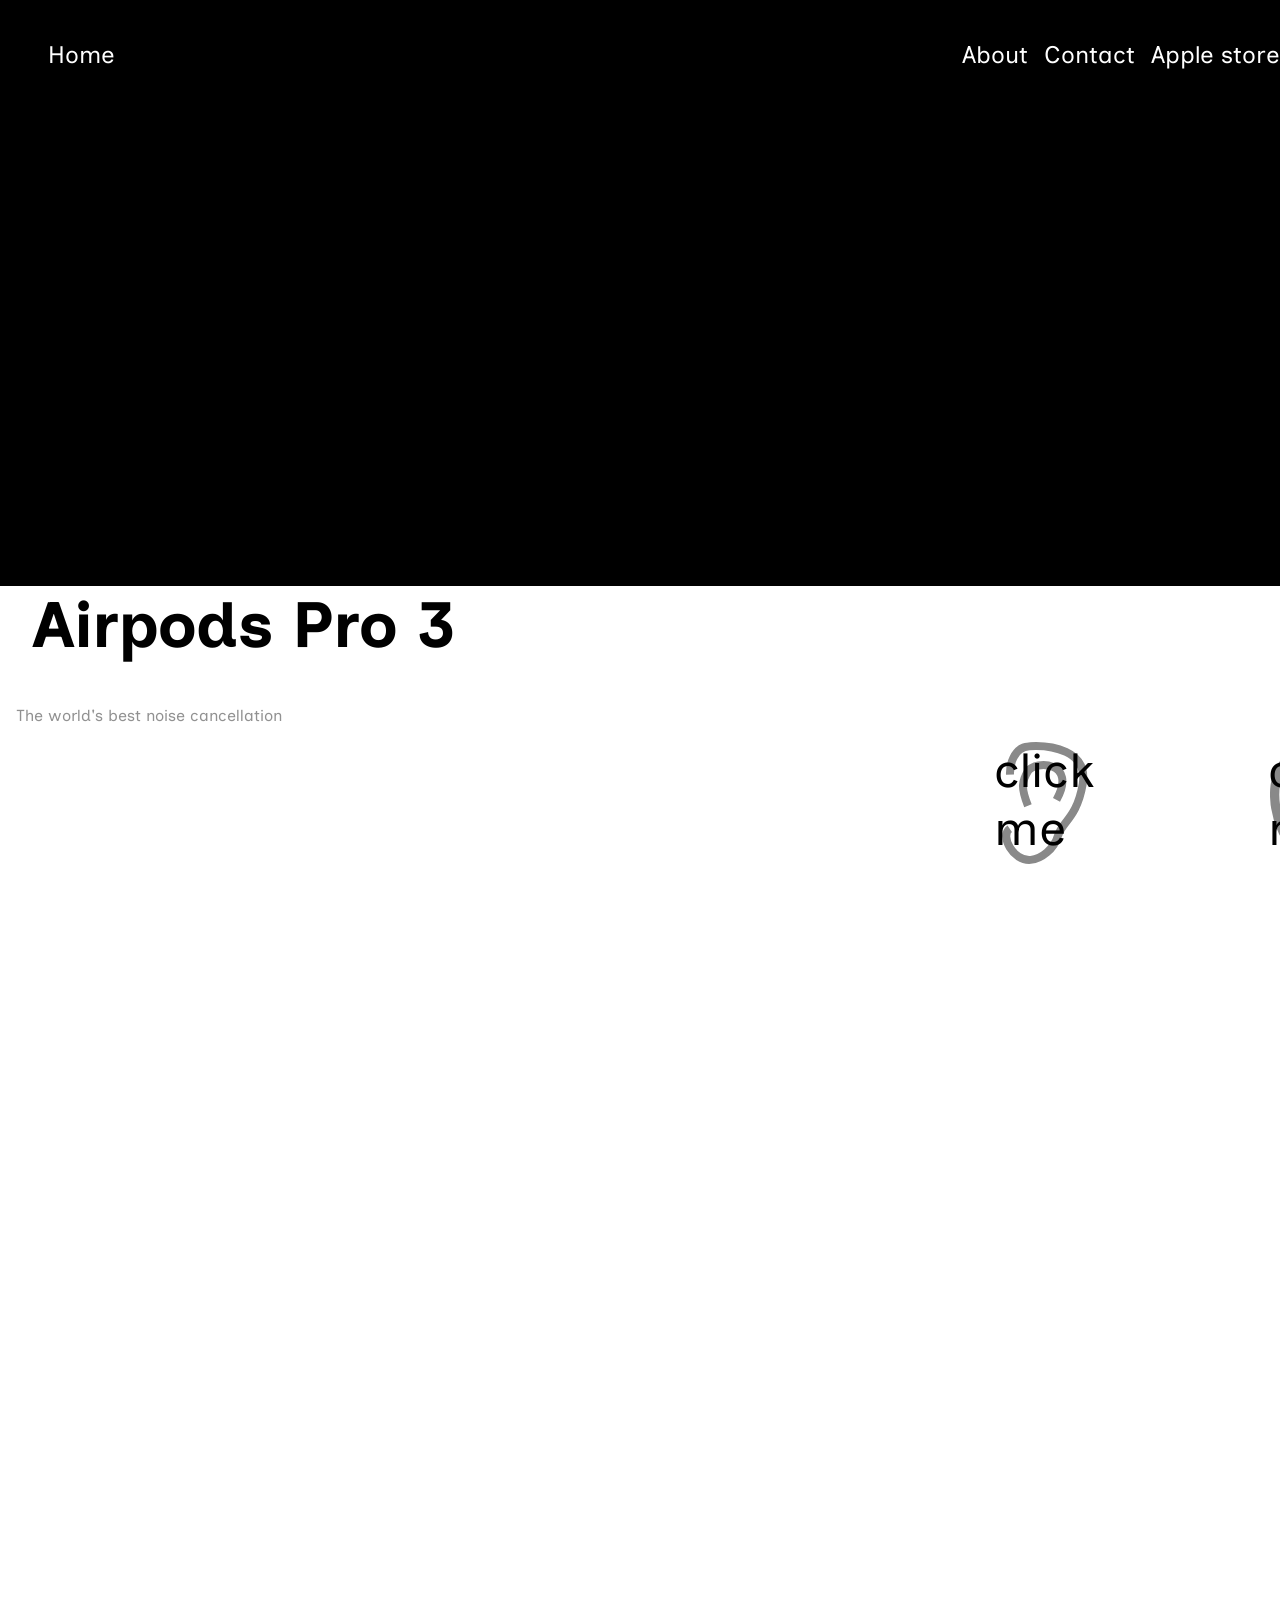
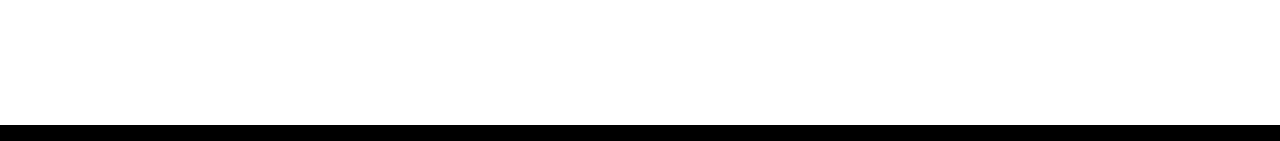
==== 3dindex.html @ e704a89b "pls fix the sizes on 3d" ====
<DOCTYPE html>
    <html lang="en">

    <head>
        <meta charset="UTF-8">
        <meta name="viewport" content=" width=device-width, initial-scale = 1.0">
        <title> Multiple section webpage </title>
        <link rel="stylesheet" href="3dstyles.css">
        <link rel="preconnect" href="https://fonts.googleapis.com">
        <link rel="preconnect" href="https://fonts.gstatic.com" crossorigin>
        <link
            href="https://fonts.googleapis.com/css2?family=DM+Sans:ital,opsz,wght@0,9..40,100..1000;1,9..40,100..1000&family=Inclusive+Sans:ital,wght@0,300..700;1,300..700&display=swap"
            rel="stylesheet">
    </head>

    <body>

        <script type="module" src="main.js"></script>
        <header>
            <div class="left">

                <div class="Home">
                    <p>Home</p>
                </div>
            </div>
            <div class="right">
                <div class="About">
                    <p>About</p>
                </div>
                <div class="Contact">
                    <p>Contact</p>
                </div>
                <div class="Apple store">
                    <p>Apple store</p>
                </div>
            </div>
        </header>
        <main>

            <div id="container3D"></div>
        </main>

        <div class="banner">
            <div class="title">
                <h1>Airpods Pro 3</h1>
            </div>

            <div class="subtext">
                <p>The world's best noise cancellation</p>
            </div>
            <div class="IDD-FIGMA-PAGE-4-info-page">
                <div class="page-4">
                    <div class="header">
                        <div class="top-panel">
                            <div class="heart">
                                <svg class="Heart" width="147" height="130" viewBox="0 0 147 130" fill="none"
                                    xmlns="http://www.w3.org/2000/svg">
                                    <path
                                        d="M130.726 15.8101C127.406 12.4886 123.465 9.85382 119.126 8.05616C114.788 6.25851 110.138 5.33325 105.441 5.33325C100.745 5.33325 96.0951 6.25851 91.7566 8.05616C87.4181 9.85382 83.4763 12.4886 80.1564 15.8101L73.2664 22.7001L66.3764 15.8101C59.6704 9.10412 50.5751 5.33673 41.0914 5.33673C31.6077 5.33673 22.5124 9.10412 15.8064 15.8101C9.1004 22.5161 5.33301 31.6114 5.33301 41.0951C5.33301 50.5788 9.1004 59.6741 15.8064 66.3801L73.2664 123.84L130.726 66.3801C134.048 63.0602 136.683 59.1184 138.48 54.7799C140.278 50.4414 141.203 45.7913 141.203 41.0951C141.203 36.3989 140.278 31.7488 138.48 27.4103C136.683 23.0718 134.048 19.13 130.726 15.8101Z"
                                        stroke="#898989" stroke-width="10.6667" stroke-linecap="round"
                                        stroke-linejoin="round" />
                                </svg>
                                <span class="click-me">
                                    click me
                                </span>
                            </div>

                            <div class="sound">
                                <svg class="Speaker" width="100" height="85" viewBox="0 0 100 85" fill="none"
                                    xmlns="http://www.w3.org/2000/svg">
                                    <path
                                        d="M0 27.1688V57.3532C8.66157 57.3532 5.80436 56.9971 17.1727 61.1674C23.6689 63.5503 38.1748 72.9326 43.859 80.8758C43.859 69.2301 46.6667 21.5278 46.6667 0.875325C36.4048 7.14609 31.0987 19.9599 19.4983 24.439C7.89801 28.9181 9.4736 28.2279 0 27.1688Z"
                                        fill="#898989" />
                                    <path
                                        d="M54 27.5417C55.225 29.3963 60.8703 34.4189 60.661 44.5599C60.4313 55.6872 55.8375 59.9417 54 63.5417"
                                        stroke="#898989" stroke-width="8" />
                                    <path
                                        d="M80.667 14.2083C83.362 17.7113 95.7817 27.1984 95.3212 46.3537C94.8159 67.3719 84.7095 75.4083 80.667 82.2083"
                                        stroke="#898989" stroke-width="8" />
                                    <path
                                        d="M64.667 19.5417C66.872 22.3579 77.0336 29.9848 76.6568 45.3842C76.2433 62.2811 67.9745 68.7417 64.667 74.2084"
                                        stroke="#898989" stroke-width="8" />
                                </svg>
                                <span class="click-me">
                                    click me
                                </span>
                            </div>

                            <div class="silence">
                                <svg class="Silence" width="148" height="163" viewBox="0 0 148 163" fill="none"
                                    xmlns="http://www.w3.org/2000/svg">
                                    <path
                                        d="M18.4078 144.233C22.8523 133.788 29.0745 110.099 18.4078 98.8993C5.07447 84.8993 -19.434 -0.356436 66.4078 4.89927C129.075 8.73606 112.408 58.2327 108.408 64.8993C104.408 71.566 123.075 80.2326 122.408 87.566C121.875 93.4327 113.741 93.3497 113.741 97.566C113.741 102.899 111.741 122.899 103.075 124.899C94.6298 126.848 76.4078 112.899 74.4078 120.233C72.8078 126.099 73.7411 138.677 74.4078 144.233"
                                        stroke="#898989" stroke-width="9.33333" />
                                    <path
                                        d="M120.762 135.774C120.762 135.696 120.762 132.86 120.742 128.545C120.733 126.505 120.521 125.559 120.42 122.733C120.341 120.507 120.4 116.214 120.38 113.905C120.36 111.596 120.32 111.399 120.3 109.9C120.241 105.605 120.518 102.725 120.96 102.685C121.699 102.619 122.289 102.169 123.014 101.871C123.345 101.735 123.619 101.532 124.001 101.571C124.705 101.644 125.309 102.126 125.994 102.623C127.12 103.44 126.238 106.024 126.298 109.413C126.355 112.605 126.319 118.787 126.378 121.912C126.438 125.037 126.558 124.919 126.619 124.662C126.772 124.025 126.8 123.447 127.061 123.169C127.544 122.654 128.287 122.373 129.094 122.154C129.504 122.042 130.219 121.934 131.084 121.973C131.936 122.012 132.356 122.767 132.799 123.264C133.014 123.505 132.962 124.157 132.982 124.734C132.995 125.112 133.324 123.688 133.705 123.05C133.889 122.741 134.289 122.651 134.57 122.452C135.912 121.503 138.517 122.41 138.738 122.668C139.21 123.218 139.122 124.039 139.182 124.457C139.199 124.575 139.361 124.442 139.463 124.283C139.678 123.945 139.726 123.488 139.806 123.11C139.94 122.472 141.011 122.452 143.06 122.431C143.672 122.425 143.992 122.609 144.314 122.788C144.653 122.976 144.799 124.899 144.819 127.682C144.839 130.473 145.08 133.663 145.362 135.069C146.12 138.842 145.524 140.652 145.424 141.857C145.37 142.5 144.922 143.05 144.759 143.746C144.601 144.423 144.036 144.997 143.794 145.754C143.585 146.408 143.07 146.947 142.867 147.604C142.65 148.309 142.304 148.856 142.022 149.493C141.726 150.164 141.659 151.199 141.539 151.999C141.49 152.322 141.417 154.998 141.318 158.816C141.284 160.118 141.019 160.114 140.816 160.134C140.041 160.209 138.132 160.353 136.729 160.036C135.948 159.86 135.059 159.836 132.184 159.777C129.629 159.724 124.845 159.756 122.361 159.678C119.877 159.599 119.837 159.441 119.816 159.104C119.721 157.533 120.197 156.738 120.6 156.159C121.388 155.027 120.603 152.562 120.26 151.805C119.972 151.168 119.516 150.612 119.173 149.995C118.853 149.418 118.549 148.822 118.207 148.166C117.789 147.365 117.342 146.596 116.939 146.017C116.571 145.489 116.254 144.806 115.832 144.228C115.425 143.672 115.208 142.976 114.845 142.22C114.472 141.446 114.281 140.63 114.2 139.26C114.15 138.408 113.877 137.175 113.777 134.325C113.704 132.237 113.756 128.219 113.816 126.092C113.876 123.964 113.996 123.845 114.137 123.765C114.763 123.408 115.646 123.526 117.173 123.544C117.996 123.554 118.465 124.318 119.069 124.875C119.641 125.403 120.197 125.948 120.6 126.704C120.987 127.43 120.883 130.42 120.683 132.232C120.602 133.068 120.481 133.546 120.42 134.099C120.4 134.495 120.4 135.125 120.4 135.774"
                                        stroke="#898989" stroke-width="4" stroke-linecap="round" />

                                </svg>

                                <span class="click-me">
                                    click me
                                </span>
                            </div>

                            <div class="ear">
                                <svg class="Ear" width="91" height="122" viewBox="0 0 91 122" fill="none"
                                    xmlns="http://www.w3.org/2000/svg">
                                    <path
                                        d="M13.8645 30.301C14.4722 21.2955 19.7533 3.43048 36.0157 4.01408C56.3436 4.74359 94.5341 13.7658 85.29 47.007C76.0459 80.2482 61.1414 82.3355 55.7125 95.6816C50.2836 109.028 36.6444 117.394 26.0179 117.227C8.22462 116.948 -2.41677 89.8556 8.2778 84.2213M57.6526 60.1149C82.7444 23.4731 40.0293 18.5588 32.331 28.4705C24.8921 38.048 23.3208 44.6112 28.6791 62.987"
                                        stroke="#898989" stroke-width="8" />
                                </svg>

                                <span class="click-me">
                                    click me
                                </span>
                            </div>

                            <span class="AirPods-Pro-3-The-worlds-best-Active-Noise-Cancellation">
                                AirPods Pro 3 The world's best Active Noise Cancellation.
                            </span>
                        </div>

                        <div class="background">

                        </div>
                    </div>
                </div>
            </div>

            <div class="content-section">
                <h1>Section 1</h1>
                <p>Scroll down...</p>
            </div>

            <div class="content-section">
                <div id="container3D"></div>
            </div>

            <div class="content-section">
                <h1>Section 3</h1>
                <p>More content...</p>
            </div>
    </body>

    </html>
---- 3dstyles.css ----
header {
    display: flex;
    margin-top: 1em;
    margin-left: 3em;
    justify-content: space-between;
    background-color: rgba(240, 248, 255, 0);
}

header h1 {
    font-size: 2em;
    font-weight: 900;
    color: rgb(0, 0, 0);
}

header p {
    font-size: 1.5em;
    color: rgb(255, 255, 255);
}

header .left {
    margin: 0;
    padding: 0;
    justify-content: flex-start;
    color: rgb(255, 255, 255);
}
header .right{
    justify-content: end;
    display: flex;
    gap: 1em;
}

#container3D {
    width: 1000vw;
    height: 50vh;
    position: relative;
    /* or absolute/fixed depending on layout */
    top: 0;
    left: 50%;
    /* Added % unit */
    transform: translateX(-50%);
    /* Center it if needed */
}

#container3D canvas {
    width: 100% !important;
    height: 100% !important;
    display: block;
}

body {
    color: white;
    text-align: center;
    margin: 0;
    font-family: "Inclusive Sans", sans-serif;
    background-color: rgb(0, 0, 0);
}

body .banner {
    background-color: rgb(255, 255, 255);

    text-align: left;
}

body .banner .title {
    margin-top: 1em;
    margin-left: 1em;
    font-size: 2em;
    font-weight: 900;
    color: rgb(0, 0, 0);
}

body .banner .subtext {
    margin-top: 1em;
    margin-left: 1em;
    font-size: 1em;
    color: rgb(145, 145, 145);
}
.IDD-FIGMA-PAGE-4-info-page {
    /* IDD FIGMA PAGE 4(info page) */

position: relative;
width: 1914.67px;
height: 5118.67px;

background: #FFFFFF;

}

.IDD-FIGMA-PAGE-4-info-page .page-4{
    /* page 4 */

position: absolute;
width: 1925px;
height: 5119px;
left: -5px;
top: 0px;


}

.IDD-FIGMA-PAGE-4-info-page .page-4 .header{
    /* header */

position: absolute;
width: 1914.67px;
height: 357.33px;
left: 5px;
top: 0px;


}

.IDD-FIGMA-PAGE-4-info-page .page-4 .header .top-panel{
    /* top panel */

position: absolute;
left: 2.06%;
right: 2.08%;
top: 0%;
bottom: 93.02%;


}

.IDD-FIGMA-PAGE-4-info-page .page-4 .header .top-panel .heart{
    /* heart */

position: absolute;
left: 87.74%;
right: 2.08%;
top: 0.29%;
bottom: 95.49%;


}

.IDD-FIGMA-PAGE-4-info-page .page-4 .header .top-panel .heart .Heart{
    /* Heart

Keywords: like, love, emotion
*/

position: absolute;
left: 88.78%;
right: 3.12%;
top: 0.29%;
bottom: 96.67%;


}

.IDD-FIGMA-PAGE-4-info-page .page-4 .header .top-panel .heart .click-me{
   /* click me */

position: absolute;
left: 87.74%;
right: 2.08%;
top: 3.23%;
bottom: 95.49%;

font-family: 'Inclusive Sans';
font-style: normal;
font-weight: 400;
font-size: 48px;
line-height: 58px;

color: #000000;




}

.IDD-FIGMA-PAGE-4-info-page .page-4 .header .top-panel .sound{
    /* sound */

position: absolute;
left: 74.23%;
right: 15.58%;
top: 0.94%;
bottom: 95.49%;


}

.IDD-FIGMA-PAGE-4-info-page .page-4 .header .top-panel .sound .Speaker{
    /* Speaker */

position: absolute;
left: 76.8%;
right: 18.25%;
top: 0.94%;
bottom: 97.46%;


}

.IDD-FIGMA-PAGE-4-info-page .page-4 .header .top-panel .sound .click-me{
    /* click me */

position: absolute;
left: 74.23%;
right: 15.58%;
top: 3.23%;
bottom: 95.49%;

font-family: 'Inclusive Sans';
font-style: normal;
font-weight: 400;
font-size: 48px;
line-height: 58px;

color: #000000;


}

.IDD-FIGMA-PAGE-4-info-page .page-4 .header .top-panel .silence{
    /* silence */

position: absolute;
left: 60.73%;
right: 29.09%;
top: 0.29%;
bottom: 95.49%;


}

.IDD-FIGMA-PAGE-4-info-page .page-4 .header .top-panel .silence .Silence{
    /* Silence */

position: absolute;
left: 62.11%;
right: 30.56%;
top: 0.29%;
bottom: 96.67%;


}

.IDD-FIGMA-PAGE-4-info-page .page-4 .header .top-panel .silence .click-me{
/* click me */

position: absolute;
left: 60.73%;
right: 29.09%;
top: 3.23%;
bottom: 95.49%;

font-family: 'Inclusive Sans';
font-style: normal;
font-weight: 400;
font-size: 48px;
line-height: 58px;

color: #000000;


}

.IDD-FIGMA-PAGE-4-info-page .page-4 .header .top-panel .ear{
    /* ear */

position: absolute;
left: 47.22%;
right: 42.6%;
top: 0.63%;
bottom: 95.49%;


}

.IDD-FIGMA-PAGE-4-info-page .page-4 .header .top-panel .ear .Ear{
/* Ear */

position: absolute;
left: 49.71%;
right: 45.71%;
top: 0.63%;
bottom: 97.19%;

transform: rotate(-5.66deg);

}

.IDD-FIGMA-PAGE-4-info-page .page-4 .header .top-panel .ear .click-me{
    /* click me */

position: absolute;
left: 47.22%;
right: 42.6%;
top: 3.23%;
bottom: 95.49%;

font-family: 'Inclusive Sans';
font-style: normal;
font-weight: 400;
font-size: 48px;
line-height: 58px;

color: #000000;


}
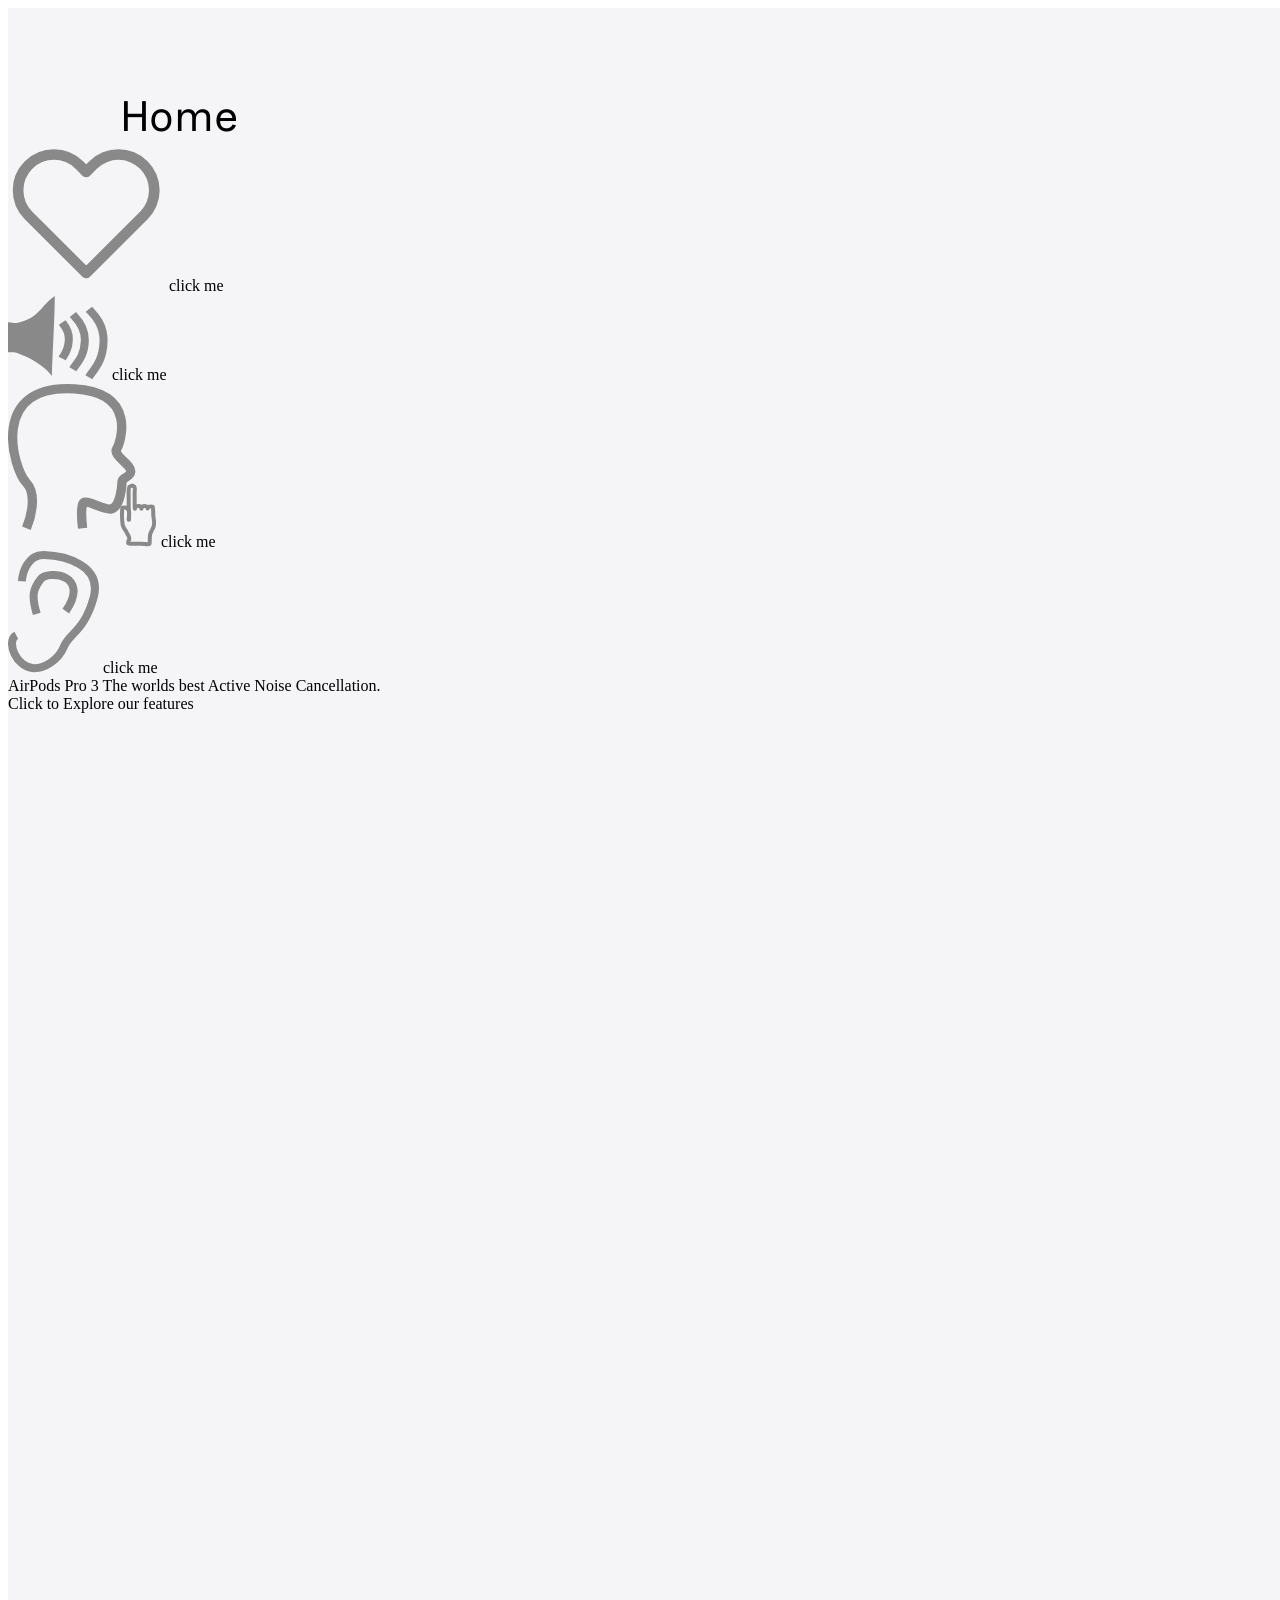
==== commit ec75148d: "bro idk why its not working a claude dw reply me" ====
--- a/3dindex.html
+++ b/3dindex.html
@@ -14,133 +14,116 @@
     </head>
 
     <body>
+        <div class="IDD-FIGMA-PAGE-1-home-page ">
+            <script type="module" src="main.js"></script>
+            <div class="Frame-32">
+                <div class="actual-header">
+                    <div class="top-text-that-goes-to-other-places">
+                        <div class="about-contact-applestore">
+                            <span class="About">
+                                About
+                            </span>
+                            <span class="Contact">
+                                Contact
+                            </span>
+                            <span class="Apple-Store">
+                                Apple Store
+                            </span>
+                        </div>
+                        <span class="Home">
+                            Home
+                        </span>
+                    </div>
+                </div>
 
-        <script type="module" src="main.js"></script>
-        <header>
-            <div class="left">
+                <div class="The-3d-model">
+                    <main>
+                       <div id="container3D">
+                       </div>
+                    </main>
+                </div>
 
-                <div class="Home">
-                    <p>Home</p>
-                </div>
-            </div>
-            <div class="right">
-                <div class="About">
-                    <p>About</p>
-                </div>
-                <div class="Contact">
-                    <p>Contact</p>
-                </div>
-                <div class="Apple store">
-                    <p>Apple store</p>
-                </div>
-            </div>
-        </header>
-        <main>
+                <div class="header">
+                    <div class="top-panel">
+                        <div class="heart">
+                            <svg class="Heart" width="157" height="156" viewBox="0 0 157 156" fill="none" xmlns="http://www.w3.org/2000/svg">
+                            <path d="M135.821 29.9649C132.492 26.6434 128.54 24.0086 124.19 22.2109C119.84 20.4133 115.177 19.488 110.468 19.488C105.76 19.488 101.097 20.4133 96.7472 22.2109C92.3972 24.0086 88.4449 26.6434 85.1161 29.9649L78.2078 36.8549L71.2995 29.9649C64.5757 23.2589 55.4562 19.4915 45.9472 19.4915C36.4383 19.4915 27.3188 23.2589 20.595 29.9649C13.8712 36.6709 10.0938 45.7662 10.0938 55.2499C10.0937 64.7336 13.8712 73.8289 20.595 80.5349L78.2078 137.995L135.821 80.5349C139.151 77.215 141.793 73.2732 143.595 68.9347C145.398 64.5962 146.325 59.9461 146.325 55.2499C146.325 50.5537 145.398 45.9036 143.595 41.5651C141.793 37.2266 139.151 33.2848 135.821 29.9649Z" stroke="#898989" stroke-width="10.6667" stroke-linecap="round" stroke-linejoin="round"/>
+                            </svg>
 
-            <div id="container3D"></div>
-        </main>
+                            <span class="click-me">
+                                click me
+                            </span>
+                        </div>
+                            
+                        <div class="sound">
+                            <svg class="Speaker" width="100" height="85" viewBox="0 0 100 85" fill="none" xmlns="http://www.w3.org/2000/svg">
+                            <path d="M0 27.1688V57.3532C8.68461 57.3532 5.81979 56.9971 17.2183 61.1674C23.7318 63.5503 38.2764 72.9326 43.9757 80.8758C43.9757 69.2301 46.7908 21.5278 46.7908 0.875325C36.5017 7.14609 31.1814 19.9599 19.5502 24.439C7.91901 28.9181 9.49879 28.2279 0 27.1688Z" fill="#898989"/>
+                            <path d="M54.1445 27.5417C55.3728 29.3963 61.0331 34.4189 60.8232 44.5599C60.5929 55.6872 55.9869 59.9417 54.1445 63.5417" stroke="#898989" stroke-width="8"/>
+                            <path d="M80.8818 14.2083C83.584 17.7113 96.0367 27.1984 95.575 46.3537C95.0683 67.3719 84.9351 75.4083 80.8818 82.2083" stroke="#898989" stroke-width="8"/>
+                            <path d="M64.8398 19.5417C67.0507 22.3579 77.2393 29.9848 76.8615 45.3842C76.447 62.2811 68.1562 68.7417 64.8398 74.2084" stroke="#898989" stroke-width="8"/>
+                            </svg>
 
-        <div class="banner">
-            <div class="title">
-                <h1>Airpods Pro 3</h1>
-            </div>
-
-            <div class="subtext">
-                <p>The world's best noise cancellation</p>
-            </div>
-            <div class="IDD-FIGMA-PAGE-4-info-page">
-                <div class="page-4">
-                    <div class="header">
-                        <div class="top-panel">
-                            <div class="heart">
-                                <svg class="Heart" width="147" height="130" viewBox="0 0 147 130" fill="none"
-                                    xmlns="http://www.w3.org/2000/svg">
-                                    <path
-                                        d="M130.726 15.8101C127.406 12.4886 123.465 9.85382 119.126 8.05616C114.788 6.25851 110.138 5.33325 105.441 5.33325C100.745 5.33325 96.0951 6.25851 91.7566 8.05616C87.4181 9.85382 83.4763 12.4886 80.1564 15.8101L73.2664 22.7001L66.3764 15.8101C59.6704 9.10412 50.5751 5.33673 41.0914 5.33673C31.6077 5.33673 22.5124 9.10412 15.8064 15.8101C9.1004 22.5161 5.33301 31.6114 5.33301 41.0951C5.33301 50.5788 9.1004 59.6741 15.8064 66.3801L73.2664 123.84L130.726 66.3801C134.048 63.0602 136.683 59.1184 138.48 54.7799C140.278 50.4414 141.203 45.7913 141.203 41.0951C141.203 36.3989 140.278 31.7488 138.48 27.4103C136.683 23.0718 134.048 19.13 130.726 15.8101Z"
-                                        stroke="#898989" stroke-width="10.6667" stroke-linecap="round"
-                                        stroke-linejoin="round" />
-                                </svg>
-                                <span class="click-me">
-                                    click me
-                                </span>
-                            </div>
-
-                            <div class="sound">
-                                <svg class="Speaker" width="100" height="85" viewBox="0 0 100 85" fill="none"
-                                    xmlns="http://www.w3.org/2000/svg">
-                                    <path
-                                        d="M0 27.1688V57.3532C8.66157 57.3532 5.80436 56.9971 17.1727 61.1674C23.6689 63.5503 38.1748 72.9326 43.859 80.8758C43.859 69.2301 46.6667 21.5278 46.6667 0.875325C36.4048 7.14609 31.0987 19.9599 19.4983 24.439C7.89801 28.9181 9.4736 28.2279 0 27.1688Z"
-                                        fill="#898989" />
-                                    <path
-                                        d="M54 27.5417C55.225 29.3963 60.8703 34.4189 60.661 44.5599C60.4313 55.6872 55.8375 59.9417 54 63.5417"
-                                        stroke="#898989" stroke-width="8" />
-                                    <path
-                                        d="M80.667 14.2083C83.362 17.7113 95.7817 27.1984 95.3212 46.3537C94.8159 67.3719 84.7095 75.4083 80.667 82.2083"
-                                        stroke="#898989" stroke-width="8" />
-                                    <path
-                                        d="M64.667 19.5417C66.872 22.3579 77.0336 29.9848 76.6568 45.3842C76.2433 62.2811 67.9745 68.7417 64.667 74.2084"
-                                        stroke="#898989" stroke-width="8" />
-                                </svg>
-                                <span class="click-me">
-                                    click me
-                                </span>
-                            </div>
-
-                            <div class="silence">
-                                <svg class="Silence" width="148" height="163" viewBox="0 0 148 163" fill="none"
-                                    xmlns="http://www.w3.org/2000/svg">
-                                    <path
-                                        d="M18.4078 144.233C22.8523 133.788 29.0745 110.099 18.4078 98.8993C5.07447 84.8993 -19.434 -0.356436 66.4078 4.89927C129.075 8.73606 112.408 58.2327 108.408 64.8993C104.408 71.566 123.075 80.2326 122.408 87.566C121.875 93.4327 113.741 93.3497 113.741 97.566C113.741 102.899 111.741 122.899 103.075 124.899C94.6298 126.848 76.4078 112.899 74.4078 120.233C72.8078 126.099 73.7411 138.677 74.4078 144.233"
-                                        stroke="#898989" stroke-width="9.33333" />
-                                    <path
-                                        d="M120.762 135.774C120.762 135.696 120.762 132.86 120.742 128.545C120.733 126.505 120.521 125.559 120.42 122.733C120.341 120.507 120.4 116.214 120.38 113.905C120.36 111.596 120.32 111.399 120.3 109.9C120.241 105.605 120.518 102.725 120.96 102.685C121.699 102.619 122.289 102.169 123.014 101.871C123.345 101.735 123.619 101.532 124.001 101.571C124.705 101.644 125.309 102.126 125.994 102.623C127.12 103.44 126.238 106.024 126.298 109.413C126.355 112.605 126.319 118.787 126.378 121.912C126.438 125.037 126.558 124.919 126.619 124.662C126.772 124.025 126.8 123.447 127.061 123.169C127.544 122.654 128.287 122.373 129.094 122.154C129.504 122.042 130.219 121.934 131.084 121.973C131.936 122.012 132.356 122.767 132.799 123.264C133.014 123.505 132.962 124.157 132.982 124.734C132.995 125.112 133.324 123.688 133.705 123.05C133.889 122.741 134.289 122.651 134.57 122.452C135.912 121.503 138.517 122.41 138.738 122.668C139.21 123.218 139.122 124.039 139.182 124.457C139.199 124.575 139.361 124.442 139.463 124.283C139.678 123.945 139.726 123.488 139.806 123.11C139.94 122.472 141.011 122.452 143.06 122.431C143.672 122.425 143.992 122.609 144.314 122.788C144.653 122.976 144.799 124.899 144.819 127.682C144.839 130.473 145.08 133.663 145.362 135.069C146.12 138.842 145.524 140.652 145.424 141.857C145.37 142.5 144.922 143.05 144.759 143.746C144.601 144.423 144.036 144.997 143.794 145.754C143.585 146.408 143.07 146.947 142.867 147.604C142.65 148.309 142.304 148.856 142.022 149.493C141.726 150.164 141.659 151.199 141.539 151.999C141.49 152.322 141.417 154.998 141.318 158.816C141.284 160.118 141.019 160.114 140.816 160.134C140.041 160.209 138.132 160.353 136.729 160.036C135.948 159.86 135.059 159.836 132.184 159.777C129.629 159.724 124.845 159.756 122.361 159.678C119.877 159.599 119.837 159.441 119.816 159.104C119.721 157.533 120.197 156.738 120.6 156.159C121.388 155.027 120.603 152.562 120.26 151.805C119.972 151.168 119.516 150.612 119.173 149.995C118.853 149.418 118.549 148.822 118.207 148.166C117.789 147.365 117.342 146.596 116.939 146.017C116.571 145.489 116.254 144.806 115.832 144.228C115.425 143.672 115.208 142.976 114.845 142.22C114.472 141.446 114.281 140.63 114.2 139.26C114.15 138.408 113.877 137.175 113.777 134.325C113.704 132.237 113.756 128.219 113.816 126.092C113.876 123.964 113.996 123.845 114.137 123.765C114.763 123.408 115.646 123.526 117.173 123.544C117.996 123.554 118.465 124.318 119.069 124.875C119.641 125.403 120.197 125.948 120.6 126.704C120.987 127.43 120.883 130.42 120.683 132.232C120.602 133.068 120.481 133.546 120.42 134.099C120.4 134.495 120.4 135.125 120.4 135.774"
-                                        stroke="#898989" stroke-width="4" stroke-linecap="round" />
-
-                                </svg>
-
-                                <span class="click-me">
-                                    click me
-                                </span>
-                            </div>
-
-                            <div class="ear">
-                                <svg class="Ear" width="91" height="122" viewBox="0 0 91 122" fill="none"
-                                    xmlns="http://www.w3.org/2000/svg">
-                                    <path
-                                        d="M13.8645 30.301C14.4722 21.2955 19.7533 3.43048 36.0157 4.01408C56.3436 4.74359 94.5341 13.7658 85.29 47.007C76.0459 80.2482 61.1414 82.3355 55.7125 95.6816C50.2836 109.028 36.6444 117.394 26.0179 117.227C8.22462 116.948 -2.41677 89.8556 8.2778 84.2213M57.6526 60.1149C82.7444 23.4731 40.0293 18.5588 32.331 28.4705C24.8921 38.048 23.3208 44.6112 28.6791 62.987"
-                                        stroke="#898989" stroke-width="8" />
-                                </svg>
-
-                                <span class="click-me">
-                                    click me
-                                </span>
-                            </div>
-
-                            <span class="AirPods-Pro-3-The-worlds-best-Active-Noise-Cancellation">
-                                AirPods Pro 3 The world's best Active Noise Cancellation.
+                            <span class="click-me">
+                                click me
                             </span>
                         </div>
 
+                        <div class="silence">
+                            <svg class="Silence" width="149" height="163" viewBox="0 0 149 163" fill="none" xmlns="http://www.w3.org/2000/svg">
+                            <path d="M18.4434 144.233C22.8996 133.788 29.1384 110.099 18.4434 98.8993C5.07458 84.8993 -19.4991 -0.356436 66.571 4.89927C129.404 8.73606 112.693 58.2327 108.683 64.8993C104.672 71.566 123.388 80.2326 122.72 87.566C122.185 93.4327 114.03 93.3497 114.03 97.566C114.03 102.899 112.025 122.899 103.335 124.899C94.8681 126.848 76.5976 112.899 74.5923 120.233C72.988 126.099 73.9239 138.677 74.5923 144.233" stroke="#898989" stroke-width="9.33333"/>
+                            <path d="M121.071 135.774C121.071 135.696 121.071 132.86 121.051 128.545C121.042 126.505 120.829 125.559 120.728 122.733C120.649 120.507 120.708 116.214 120.688 113.905C120.668 111.596 120.628 111.399 120.607 109.9C120.548 105.605 120.826 102.725 121.27 102.685C122.01 102.619 122.602 102.169 123.329 101.871C123.661 101.735 123.935 101.532 124.318 101.571C125.024 101.644 125.63 102.126 126.317 102.623C127.445 103.44 126.561 106.024 126.621 109.413C126.678 112.605 126.642 118.787 126.702 121.912C126.762 125.037 126.882 124.919 126.944 124.662C127.096 124.025 127.125 123.447 127.387 123.169C127.871 122.654 128.616 122.373 129.425 122.154C129.836 122.042 130.553 121.934 131.42 121.973C132.274 122.012 132.695 122.767 133.14 123.264C133.355 123.505 133.303 124.157 133.323 124.734C133.336 125.112 133.666 123.688 134.048 123.05C134.232 122.741 134.634 122.651 134.916 122.452C136.261 121.503 138.873 122.41 139.095 122.668C139.568 123.218 139.48 124.039 139.54 124.457C139.557 124.575 139.72 124.442 139.821 124.283C140.037 123.945 140.085 123.488 140.165 123.11C140.3 122.472 141.374 122.452 143.428 122.431C144.041 122.425 144.363 122.609 144.685 122.788C145.026 122.976 145.172 124.899 145.192 127.682C145.212 130.473 145.453 133.663 145.736 135.069C146.496 138.842 145.899 140.652 145.798 141.857C145.744 142.5 145.295 143.05 145.132 143.746C144.973 144.423 144.407 144.997 144.164 145.754C143.954 146.408 143.438 146.947 143.235 147.604C143.017 148.309 142.67 148.856 142.388 149.493C142.091 150.164 142.023 151.199 141.903 151.999C141.854 152.322 141.781 154.998 141.681 158.816C141.647 160.118 141.381 160.114 141.178 160.134C140.401 160.209 138.487 160.353 137.081 160.036C136.297 159.86 135.406 159.836 132.523 159.777C129.961 159.724 125.164 159.756 122.674 159.678C120.183 159.599 120.143 159.441 120.123 159.104C120.027 157.533 120.504 156.738 120.908 156.159C121.698 155.027 120.911 152.562 120.568 151.805C120.279 151.168 119.821 150.612 119.478 149.995C119.157 149.418 118.852 148.822 118.509 148.166C118.09 147.365 117.641 146.596 117.237 146.017C116.868 145.489 116.551 144.806 116.127 144.228C115.72 143.672 115.502 142.976 115.138 142.22C114.764 141.446 114.572 140.63 114.491 139.26C114.441 138.408 114.168 137.175 114.067 134.325C113.994 132.237 114.047 128.219 114.107 126.092C114.166 123.964 114.286 123.845 114.428 123.765C115.056 123.408 115.941 123.526 117.472 123.544C118.297 123.554 118.767 124.318 119.373 124.875C119.946 125.403 120.504 125.948 120.908 126.704C121.296 127.43 121.192 130.42 120.991 132.232C120.91 133.068 120.789 133.546 120.728 134.099C120.708 134.495 120.708 135.125 120.708 135.774" stroke="#898989" stroke-width="4" stroke-linecap="round"/>
+                            </svg>
+
+                            
+                            <span class="click-me">
+                                click me
+                            </span>
+                        </div>
+
+                        <div class="ear">
+                            <svg class="Ear" width="91" height="122" viewBox="0 0 91 122" fill="none" xmlns="http://www.w3.org/2000/svg">
+                            <path d="M13.8899 30.3008C14.4992 21.2953 19.7944 3.43024 36.1 4.01384C56.482 4.74334 94.7741 13.7656 85.5054 47.0067C76.2367 80.2479 61.2926 82.3352 55.8492 95.6814C50.4059 109.027 36.7304 117.393 26.0757 117.227C8.23504 116.948 -2.43465 89.8554 8.28836 84.221M57.7944 60.1147C82.953 23.4729 40.1243 18.5586 32.4055 28.4702C24.9469 38.0478 23.3714 44.6109 28.7439 62.9868" stroke="#898989" stroke-width="8"/>
+                            </svg>
+
+                            <span class="click-me">
+                                click me
+                            </span>
+                        </div>
+                        <div class="text">
+                            <span class="AirPods-Pro-3">
+                                AirPods Pro 3
+                            </span>
+                            <span class="The-worlds-best-Active-Noise-Cancellation">
+                                The worlds best Active Noise Cancellation.
+                            </span>
+                        </div> 
+                    </div>
+                    <div class="Frame 31">
+                        <span class="Click-to-Explore-our-features">
+                            Click to Explore our features
+                        </span>
                         <div class="background">
-
                         </div>
                     </div>
                 </div>
             </div>
-
-            <div class="content-section">
-                <h1>Section 1</h1>
-                <p>Scroll down...</p>
-            </div>
-
-            <div class="content-section">
-                <div id="container3D"></div>
-            </div>
-
-            <div class="content-section">
-                <h1>Section 3</h1>
-                <p>More content...</p>
-            </div>
+        </div>
     </body>
 
-    </html>+    </html>
+
+            
+
+               <!--<div class="content-section">
+                   <h1>Section 1</h1>
+                   <p>Scroll down...</p>
+               </div>
+
+               <div class="content-section">
+                   <div id="container3D"></div>
+               </div>
+
+               <div class="content-section">
+                   <h1>Section 3</h1>
+                   <p>More content...</p>
+               </div>-->
--- a/3dstyles.css
+++ b/3dstyles.css
@@ -1,35 +1,188 @@
-header {
-    display: flex;
-    margin-top: 1em;
-    margin-left: 3em;
-    justify-content: space-between;
-    background-color: rgba(240, 248, 255, 0);
-}
-
-header h1 {
-    font-size: 2em;
-    font-weight: 900;
-    color: rgb(0, 0, 0);
-}
-
-header p {
-    font-size: 1.5em;
-    color: rgb(255, 255, 255);
-}
-
-header .left {
-    margin: 0;
-    padding: 0;
-    justify-content: flex-start;
-    color: rgb(255, 255, 255);
-}
-header .right{
-    justify-content: end;
-    display: flex;
-    gap: 1em;
-}
-
-#container3D {
+html {
+    zoom: calc(100vw / 1914.67px);
+}
+
+.IDD-FIGMA-PAGE-1-home-page  {
+    /* IDD FIGMA PAGE 1 home page   */
+
+position: relative;
+width: 1920px;
+height: 1858.67px;
+
+background: #F5F5F7;
+
+}
+
+.IDD-FIGMA-PAGE-1-home-page .Frame-32{
+    /* Frame 32 */
+
+/* Auto layout */
+display: flex;
+flex-direction: column;
+align-items: flex-start;
+padding: 0px;
+gap: 6.67px;
+
+position: absolute;
+width: 1920px;
+height: 1838px;
+left: 0px;
+top: 0px;
+
+
+}
+
+.IDD-FIGMA-PAGE-1-home-page .Frame-32 .actual-header{
+    /* actual header */
+
+width: 1920px;
+height: 120px;
+
+
+/* Inside auto layout */
+flex: none;
+order: 0;
+align-self: stretch;
+flex-grow: 0;
+
+}
+
+.IDD-FIGMA-PAGE-1-home-page .Frame-32 .actual-header .top-text-that-goes-to-other-places{
+    /* top text that goes to other places */
+
+position: absolute;
+width: 1825.33px;
+height: 82.67px;
+left: 56px;
+top: 37.33px;
+
+
+}
+
+.IDD-FIGMA-PAGE-1-home-page .Frame-32 .actual-header .top-text-that-goes-to-other-places .about-contact-applestore{
+    /* about-contact-applestore */
+
+/* Auto layout */
+display: flex;
+flex-direction: row;
+align-items: center;
+padding: 0px;
+gap: 48px;
+
+position: absolute;
+width: 502.67px;
+height: 74.67px;
+left: 1378.67px;
+top: 37.33px;
+
+
+}
+
+.IDD-FIGMA-PAGE-1-home-page .Frame-32 .actual-header .top-text-that-goes-to-other-places .about-contact-applestore .About{
+    /* About */
+
+width: 128px;
+height: 74.67px;
+
+font-family: 'Inclusive Sans';
+font-style: normal;
+font-weight: 400;
+font-size: 42.6667px;
+line-height: 51px;
+
+color: #000000;
+
+
+/* Inside auto layout */
+flex: none;
+order: 0;
+flex-grow: 0;
+
+}
+
+.IDD-FIGMA-PAGE-1-home-page .Frame-32 .actual-header .top-text-that-goes-to-other-places .about-contact-applestore .Contact{
+    /* Contact */
+
+width: 161.33px;
+height: 74.67px;
+
+font-family: 'Inclusive Sans';
+font-style: normal;
+font-weight: 400;
+font-size: 42.6667px;
+line-height: 51px;
+
+color: #000000;
+
+
+/* Inside auto layout */
+flex: none;
+order: 1;
+flex-grow: 0;
+
+}
+
+.IDD-FIGMA-PAGE-1-home-page .Frame-32 .actual-header .top-text-that-goes-to-other-places .about-contact-applestore .Apple-Store{
+    /* Apple Store */
+
+width: 117.33px;
+height: 74.67px;
+
+font-family: 'Inclusive Sans';
+font-style: normal;
+font-weight: 400;
+font-size: 42.6667px;
+line-height: 51px;
+
+color: #000000;
+
+
+/* Inside auto layout */
+flex: none;
+order: 2;
+flex-grow: 0;
+
+}
+
+.IDD-FIGMA-PAGE-1-home-page .Frame-32 .actual-header .top-text-that-goes-to-other-places .Home{
+    /* Home */
+
+position: absolute;
+width: 121.33px;
+height: 74.67px;
+left: 56px;
+top: 45.33px;
+
+font-family: 'Inclusive Sans';
+font-style: normal;
+font-weight: 400;
+font-size: 42.6667px;
+line-height: 51px;
+
+color: #000000;
+
+
+}
+
+
+.IDD-FIGMA-PAGE-1-home-page .Frame-32 .The-3d-model{
+    /* 3d model */
+
+width: 1920px;
+height: 881.33px;
+
+
+/* Inside auto layout */
+flex: none;
+order: 1;
+align-self: stretch;
+flex-grow: 0;
+
+}
+
+
+
+.IDD-FIGMA-PAGE-1-home-page .Frame-32 .The-3d-model .container3D {
     width: 1000vw;
     height: 50vh;
     position: relative;
@@ -41,122 +194,73 @@
     /* Center it if needed */
 }
 
-#container3D canvas {
+.IDD-FIGMA-PAGE-1-home-page .Frame-32 .The-3d-model .container3D canvas {
     width: 100% !important;
     height: 100% !important;
     display: block;
 }
 
-body {
-    color: white;
-    text-align: center;
-    margin: 0;
-    font-family: "Inclusive Sans", sans-serif;
-    background-color: rgb(0, 0, 0);
-}
-
-body .banner {
-    background-color: rgb(255, 255, 255);
-
-    text-align: left;
-}
-
-body .banner .title {
-    margin-top: 1em;
-    margin-left: 1em;
-    font-size: 2em;
-    font-weight: 900;
-    color: rgb(0, 0, 0);
-}
-
-body .banner .subtext {
-    margin-top: 1em;
-    margin-left: 1em;
-    font-size: 1em;
-    color: rgb(145, 145, 145);
-}
-.IDD-FIGMA-PAGE-4-info-page {
-    /* IDD FIGMA PAGE 4(info page) */
-
-position: relative;
-width: 1914.67px;
-height: 5118.67px;
-
-background: #FFFFFF;
-
-}
-
-.IDD-FIGMA-PAGE-4-info-page .page-4{
-    /* page 4 */
-
-position: absolute;
-width: 1925px;
-height: 5119px;
-left: -5px;
-top: 0px;
-
-
-}
-
-.IDD-FIGMA-PAGE-4-info-page .page-4 .header{
-    /* header */
-
-position: absolute;
-width: 1914.67px;
-height: 357.33px;
-left: 5px;
-top: 0px;
-
-
-}
-
-.IDD-FIGMA-PAGE-4-info-page .page-4 .header .top-panel{
-    /* top panel */
-
-position: absolute;
-left: 2.06%;
-right: 2.08%;
-top: 0%;
-bottom: 93.02%;
-
-
-}
-
-.IDD-FIGMA-PAGE-4-info-page .page-4 .header .top-panel .heart{
-    /* heart */
-
-position: absolute;
-left: 87.74%;
-right: 2.08%;
-top: 0.29%;
-bottom: 95.49%;
-
-
-}
-
-.IDD-FIGMA-PAGE-4-info-page .page-4 .header .top-panel .heart .Heart{
-    /* Heart
-
-Keywords: like, love, emotion
-*/
-
-position: absolute;
-left: 88.78%;
-right: 3.12%;
-top: 0.29%;
-bottom: 96.67%;
-
-
-}
-
-.IDD-FIGMA-PAGE-4-info-page .page-4 .header .top-panel .heart .click-me{
-   /* click me */
-
-position: absolute;
-left: 87.74%;
-right: 2.08%;
-top: 3.23%;
-bottom: 95.49%;
+.IDD_FIGMA-PAGE-1-home-page .Frame-32 .header{
+  /* header */
+
+width: 1915px;
+height: 308.67px;
+
+
+/* Inside auto layout */
+flex: none;
+order: 2;
+flex-grow: 0;
+}
+
+.IDD_FIGMA-PAGE-1-home-page .Frame-32 .header .top-panel{
+   /* top panel */
+
+position: absolute;
+left: 0%;
+right: 0.26%;
+top: 55.8%;
+bottom: 28%;
+
+
+
+
+}
+
+.IDD_FIGMA-PAGE-1-home-page .Frame-32 .header .top-panel .heart{
+   /* heart */
+
+position: absolute;
+left: 89.5%;
+right: 0.26%;
+top: 55.8%;
+bottom: 32.44%;
+
+
+
+
+}
+
+.IDD_FIGMA-PAGE-1-home-page .Frame-32 .header .top-panel .heart .Heart{
+    /* Heart */
+
+position: absolute;
+top: 13px;
+left: 50%;
+transform: translateX(-50%);
+width: 98px;
+height: 98px;
+
+}
+
+.IDD_FIGMA-PAGE-1-home-page .Frame-32 .header .top-panel .heart .click-me{
+  /* click me */
+
+position: absolute;
+left: 89.5%;
+right: 0.26%;
+top: 64%;
+bottom: 32.44%;
 
 font-family: 'Inclusive Sans';
 font-style: normal;
@@ -168,41 +272,42 @@
 
 
 
-
-}
-
-.IDD-FIGMA-PAGE-4-info-page .page-4 .header .top-panel .sound{
-    /* sound */
-
-position: absolute;
-left: 74.23%;
-right: 15.58%;
-top: 0.94%;
-bottom: 95.49%;
-
-
-}
-
-.IDD-FIGMA-PAGE-4-info-page .page-4 .header .top-panel .sound .Speaker{
+}
+
+.IDD_FIGMA-PAGE-1-home-page .Frame-32 .header .top-panel .sound{
+   /* sound */
+
+position: absolute;
+left: 75.93%;
+right: 13.84%;
+top: 57.62%;
+bottom: 32.44%;
+
+
+
+}
+
+.IDD_FIGMA-PAGE-1-home-page .Frame-32 .header .top-panel .sound .Speaker{
     /* Speaker */
 
 position: absolute;
-left: 76.8%;
-right: 18.25%;
-top: 0.94%;
-bottom: 97.46%;
-
-
-}
-
-.IDD-FIGMA-PAGE-4-info-page .page-4 .header .top-panel .sound .click-me{
-    /* click me */
-
-position: absolute;
-left: 74.23%;
-right: 15.58%;
-top: 3.23%;
-bottom: 95.49%;
+left: 78.5%;
+right: 16.52%;
+top: 57.62%;
+bottom: 37.91%;
+
+
+
+}
+
+.IDD_FIGMA-PAGE-1-home-page .Frame-32 .header .top-panel .sound .click-me{
+   /* click me */
+
+position: absolute;
+left: 75.93%;
+right: 13.84%;
+top: 64%;
+bottom: 32.44%;
 
 font-family: 'Inclusive Sans';
 font-style: normal;
@@ -213,9 +318,10 @@
 color: #000000;
 
 
-}
-
-.IDD-FIGMA-PAGE-4-info-page .page-4 .header .top-panel .silence{
+
+}
+
+.IDD_FIGMA-PAGE-1-home-page .Frame-32 .header .top-panel .silence{
     /* silence */
 
 position: absolute;
@@ -227,26 +333,28 @@
 
 }
 
-.IDD-FIGMA-PAGE-4-info-page .page-4 .header .top-panel .silence .Silence{
-    /* Silence */
-
-position: absolute;
-left: 62.11%;
-right: 30.56%;
-top: 0.29%;
-bottom: 96.67%;
-
-
-}
-
-.IDD-FIGMA-PAGE-4-info-page .page-4 .header .top-panel .silence .click-me{
+.IDD_FIGMA-PAGE-1-home-page .Frame-32 .header .top-panel .silence .Silence{
+  /* Silence */
+
+position: absolute;
+left: 63.74%;
+right: 28.89%;
+top: 55.8%;
+bottom: 35.73%;
+
+
+
+
+}
+
+.IDD_FIGMA-PAGE-1-home-page .Frame-32 .header .top-panel .silence .click-me{
 /* click me */
 
 position: absolute;
-left: 60.73%;
-right: 29.09%;
-top: 3.23%;
-bottom: 95.49%;
+left: 62.35%;
+right: 27.42%;
+top: 64%;
+bottom: 32.44%;
 
 font-family: 'Inclusive Sans';
 font-style: normal;
@@ -257,41 +365,46 @@
 color: #000000;
 
 
-}
-
-.IDD-FIGMA-PAGE-4-info-page .page-4 .header .top-panel .ear{
-    /* ear */
-
-position: absolute;
-left: 47.22%;
-right: 42.6%;
-top: 0.63%;
-bottom: 95.49%;
-
-
-}
-
-.IDD-FIGMA-PAGE-4-info-page .page-4 .header .top-panel .ear .Ear{
-/* Ear */
-
-position: absolute;
-left: 49.71%;
-right: 45.71%;
-top: 0.63%;
-bottom: 97.19%;
-
-transform: rotate(-5.66deg);
-
-}
-
-.IDD-FIGMA-PAGE-4-info-page .page-4 .header .top-panel .ear .click-me{
+
+}
+
+.IDD_FIGMA-PAGE-1-home-page .Frame-32 .header .top-panel .ear{
+  /* ear */
+
+position: absolute;
+height: 198.67px;
+left: 48.77%;
+right: 40.99%;
+top: calc(50% - 198.67px/2 + 223.33px);
+
+
+
+
+}
+
+.IDD_FIGMA-PAGE-1-home-page .Frame-32 .header .top-panel .ear .Ear{
+   /* Ear */
+
+position: absolute;
+height: 112px;
+left: 51.28%;
+right: 44.13%;
+top: calc(50% - 112px/2 + 180px);
+
+border: 8px solid #898989;
+transform: matrix(1, -0.1, 0.1, 1, 0, 0);
+
+
+}
+
+.IDD_FIGMA-PAGE-1-home-page .Frame-32 .header .top-panel .ear .click-me{
     /* click me */
 
 position: absolute;
-left: 47.22%;
-right: 42.6%;
-top: 3.23%;
-bottom: 95.49%;
+left: 48.77%;
+right: 40.99%;
+top: 64%;
+bottom: 32.44%;
 
 font-family: 'Inclusive Sans';
 font-style: normal;
@@ -302,4 +415,78 @@
 color: #000000;
 
 
-}
+
+}
+
+.IDD_FIGMA-PAGE-1-home-page .Frame-32 .header .top-panel .text{
+   /* text */
+
+position: absolute;
+width: 934px;
+height: 295px;
+left: 0px;
+top: 1028.33px;
+
+
+
+}
+
+.IDD_FIGMA-PAGE-1-home-page .Frame-32 .header .top-panel .text .AirPods-Pro-3 {
+  /* AirPods Pro 3 */
+
+position: absolute;
+width: 934px;
+left: 0px;
+top: 55.95%;
+bottom: 35.67%;
+
+font-family: 'Inclusive Sans';
+font-style: italic;
+font-weight: 400;
+font-size: 128px;
+line-height: 154px;
+/* identical to box height */
+
+color: #000000;
+
+
+
+}
+
+.IDD_FIGMA-PAGE-1-home-page .Frame-32 .header .top-panel .text .The-worlds-best-Active-Noise-Cancellation {
+   /* The world’s best Active Noise Cancellation. */
+
+position: absolute;
+width: 934px;
+left: 0px;
+top: 65.03%;
+bottom: 28%;
+
+font-family: 'Inclusive Sans';
+font-style: normal;
+font-weight: 400;
+font-size: 53.3333px;
+line-height: 64px;
+
+color: #000000;
+
+
+
+}
+
+
+.IDD_FIGMA-PAGE-1-home-page .Frame-32 .header .background{
+/* background */
+
+position: absolute;
+width: 1914.67px;
+height: 308.67px;
+left: calc(50% - 1914.67px/2 - 2.67px);
+top: calc(50% - 308.67px/2 + 250px);
+
+background: #FFFFFF;
+
+}
+
+
+
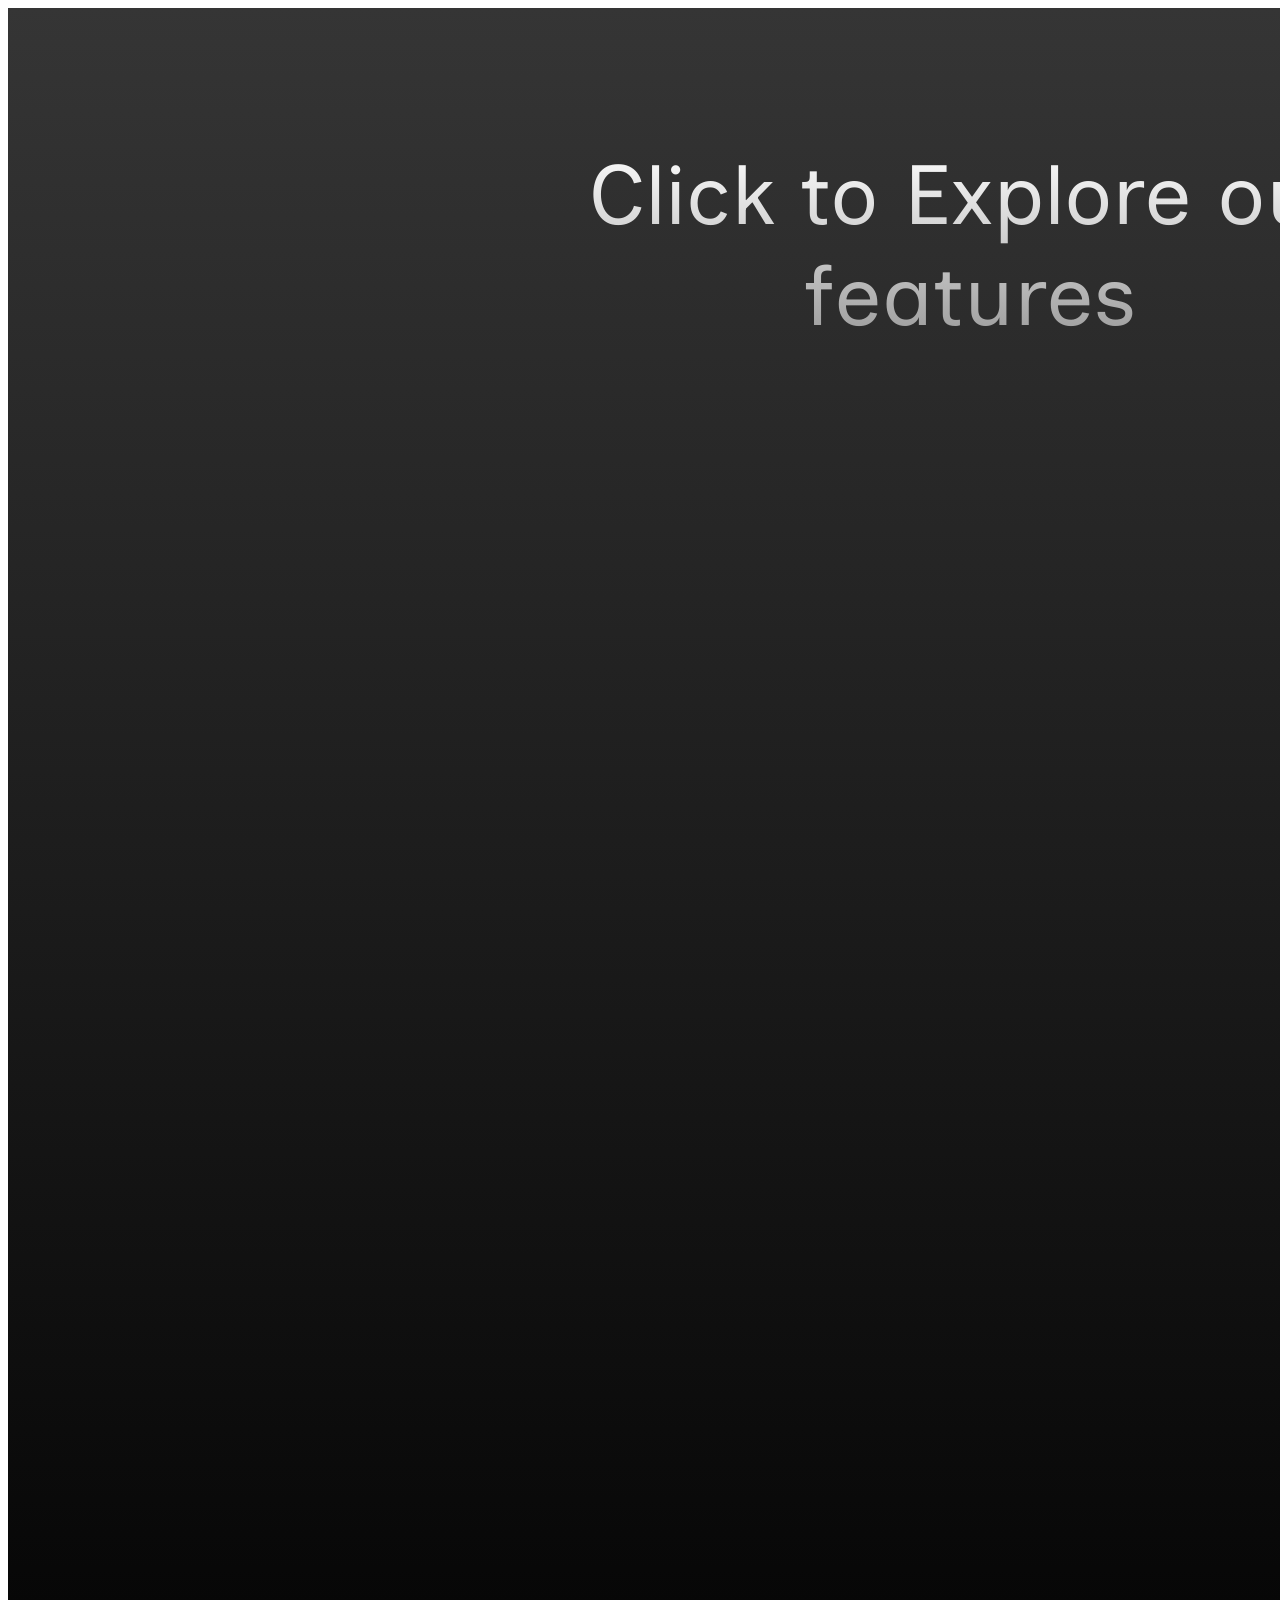
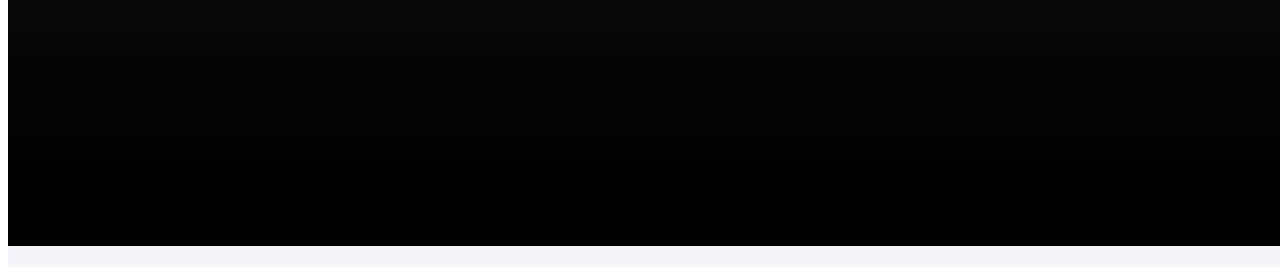
==== commit 7138b43e: "fixed issues with the page 1 dhfuiaewrhoiqwfopiwrnh" ====
--- a/3dindex.html
+++ b/3dindex.html
@@ -97,33 +97,26 @@
                                 The worlds best Active Noise Cancellation.
                             </span>
                         </div> 
-                    </div>
-                    <div class="Frame 31">
-                        <span class="Click-to-Explore-our-features">
-                            Click to Explore our features
-                        </span>
+
                         <div class="background">
                         </div>
                     </div>
                 </div>
+
+                <div class="Frame-31">
+                   <div class="background"></div>
+                     <span class="Click-to-Explore-our-features">
+                      Click to Explore our features
+                    </span>
+                   </div>
+                </div>
             </div>
         </div>
+            
+
+        
     </body>
 
-    </html>
+    
 
-            
-
-               <!--<div class="content-section">
-                   <h1>Section 1</h1>
-                   <p>Scroll down...</p>
-               </div>
-
-               <div class="content-section">
-                   <div id="container3D"></div>
-               </div>
-
-               <div class="content-section">
-                   <h1>Section 3</h1>
-                   <p>More content...</p>
-               </div>-->+    </html>
--- a/3dstyles.css
+++ b/3dstyles.css
@@ -200,48 +200,43 @@
     display: block;
 }
 
-.IDD_FIGMA-PAGE-1-home-page .Frame-32 .header{
-  /* header */
-
-width: 1915px;
-height: 308.67px;
-
-
-/* Inside auto layout */
-flex: none;
-order: 2;
-flex-grow: 0;
-}
-
-.IDD_FIGMA-PAGE-1-home-page .Frame-32 .header .top-panel{
-   /* top panel */
-
-position: absolute;
-left: 0%;
-right: 0.26%;
-top: 55.8%;
-bottom: 28%;
-
-
-
-
-}
-
-.IDD_FIGMA-PAGE-1-home-page .Frame-32 .header .top-panel .heart{
-   /* heart */
-
-position: absolute;
-left: 89.5%;
-right: 0.26%;
-top: 55.8%;
-bottom: 32.44%;
-
-
-
-
-}
-
-.IDD_FIGMA-PAGE-1-home-page .Frame-32 .header .top-panel .heart .Heart{
+.IDD-FIGMA-PAGE-1-home-page .Frame-32 .header{
+    /* header */
+
+position: absolute;
+width: 1920px;
+height: 268px;
+left: 0px;
+top: 1001.33px;
+
+
+}
+
+.IDD-FIGMA-PAGE-1-home-page .Frame-32 .header .top-panel{
+    /* top panel */
+
+position: absolute;
+left: 2.06%;
+right: 2.08%;
+top: 0%;
+bottom: 93.02%;
+
+
+}
+
+.IDD-FIGMA-PAGE-1-home-page .Frame-32 .header .top-panel .heart{
+    /* heart */
+
+position: absolute;
+left: 87.74%;
+right: 2.08%;
+top: 0.29%;
+bottom: 95.49%;
+
+
+}
+
+.IDD-FIGMA-PAGE-1-home-page .Frame-32 .header .top-panel .heart .Heart{
     /* Heart */
 
 position: absolute;
@@ -253,75 +248,69 @@
 
 }
 
-.IDD_FIGMA-PAGE-1-home-page .Frame-32 .header .top-panel .heart .click-me{
-  /* click me */
-
-position: absolute;
-left: 89.5%;
-right: 0.26%;
-top: 64%;
-bottom: 32.44%;
-
-font-family: 'Inclusive Sans';
-font-style: normal;
-font-weight: 400;
-font-size: 48px;
-line-height: 58px;
-
-color: #000000;
-
-
-
-}
-
-.IDD_FIGMA-PAGE-1-home-page .Frame-32 .header .top-panel .sound{
-   /* sound */
-
-position: absolute;
-left: 75.93%;
-right: 13.84%;
-top: 57.62%;
-bottom: 32.44%;
-
-
-
-}
-
-.IDD_FIGMA-PAGE-1-home-page .Frame-32 .header .top-panel .sound .Speaker{
+.IDD-FIGMA-PAGE-1-home-page .Frame-32 .header .top-panel .heart .click-me{
+   /* click me */
+
+position: absolute;
+top: 119px;
+left: 50%;
+transform: translateX(-50%);
+white-space: nowrap;
+
+font-family: 'Inclusive Sans';
+font-style: normal;
+font-weight: 400;
+font-size: 36px;
+line-height: 44px;
+
+color: #000000;
+
+}
+
+.IDD-FIGMA-PAGE-1-home-page .Frame-32 .header .top-panel .sound{
+    /* sound */
+
+position: absolute;
+left: 74.23%;
+right: 15.58%;
+top: 0.94%;
+bottom: 95.49%;
+
+
+}
+
+.IDD-FIGMA-PAGE-1-home-page .Frame-32 .header .top-panel .sound .Speaker{
     /* Speaker */
 
 position: absolute;
-left: 78.5%;
-right: 16.52%;
-top: 57.62%;
-bottom: 37.91%;
-
-
-
-}
-
-.IDD_FIGMA-PAGE-1-home-page .Frame-32 .header .top-panel .sound .click-me{
-   /* click me */
-
-position: absolute;
-left: 75.93%;
-right: 13.84%;
-top: 64%;
-bottom: 32.44%;
-
-font-family: 'Inclusive Sans';
-font-style: normal;
-font-weight: 400;
-font-size: 48px;
-line-height: 58px;
-
-color: #000000;
-
-
-
-}
-
-.IDD_FIGMA-PAGE-1-home-page .Frame-32 .header .top-panel .silence{
+top: 13px;
+left: 50%;
+transform: translateX(-50%);
+width: 98px;
+height: 98px;
+
+}
+
+.IDD-FIGMA-PAGE-1-home-page .Frame-32 .header .top-panel .sound .click-me{
+    /* click me */
+
+position: absolute;
+top: 119px;
+left: 50%;
+transform: translateX(-50%);
+white-space: nowrap;
+
+font-family: 'Inclusive Sans';
+font-style: normal;
+font-weight: 400;
+font-size: 36px;
+line-height: 44px;
+
+color: #000000;
+
+}
+
+.IDD-FIGMA-PAGE-1-home-page .Frame-32 .header .top-panel .silence{
     /* silence */
 
 position: absolute;
@@ -333,160 +322,194 @@
 
 }
 
-.IDD_FIGMA-PAGE-1-home-page .Frame-32 .header .top-panel .silence .Silence{
-  /* Silence */
-
-position: absolute;
-left: 63.74%;
-right: 28.89%;
-top: 55.8%;
-bottom: 35.73%;
-
-
-
-
-}
-
-.IDD_FIGMA-PAGE-1-home-page .Frame-32 .header .top-panel .silence .click-me{
+.IDD-FIGMA-PAGE-1-home-page .Frame-32 .header .top-panel .silence .Silence{
+    /* Silence */
+
+position: absolute;
+top: 13px;
+left: 50%;
+transform: translateX(-50%);
+width: 98px;
+height: 98px;
+
+}
+
+.IDD-FIGMA-PAGE-1-home-page .Frame-32 .header .top-panel .silence .click-me{
 /* click me */
 
 position: absolute;
-left: 62.35%;
-right: 27.42%;
-top: 64%;
-bottom: 32.44%;
-
-font-family: 'Inclusive Sans';
-font-style: normal;
-font-weight: 400;
-font-size: 48px;
-line-height: 58px;
-
-color: #000000;
-
-
-
-}
-
-.IDD_FIGMA-PAGE-1-home-page .Frame-32 .header .top-panel .ear{
-  /* ear */
-
-position: absolute;
-height: 198.67px;
-left: 48.77%;
-right: 40.99%;
-top: calc(50% - 198.67px/2 + 223.33px);
-
-
-
-
-}
-
-.IDD_FIGMA-PAGE-1-home-page .Frame-32 .header .top-panel .ear .Ear{
-   /* Ear */
-
-position: absolute;
-height: 112px;
-left: 51.28%;
-right: 44.13%;
-top: calc(50% - 112px/2 + 180px);
-
-border: 8px solid #898989;
-transform: matrix(1, -0.1, 0.1, 1, 0, 0);
-
-
-}
-
-.IDD_FIGMA-PAGE-1-home-page .Frame-32 .header .top-panel .ear .click-me{
+top: 119px;
+left: 50%;
+transform: translateX(-50%);
+white-space: nowrap;
+
+font-family: 'Inclusive Sans';
+font-style: normal;
+font-weight: 400;
+font-size: 36px;
+line-height: 44px;
+
+color: #000000;
+
+}
+
+.IDD-FIGMA-PAGE-1-home-page .Frame-32 .header .top-panel .ear{
+    /* ear */
+
+position: absolute;
+left: 47.22%;
+right: 42.6%;
+top: 0.63%;
+bottom: 95.49%;
+
+
+}
+
+.IDD-FIGMA-PAGE-1-home-page .Frame-32 .header .top-panel .ear .Ear{
+    /* Ear */
+
+position: absolute;
+top: 13px;
+left: 50%;
+transform: translateX(-50%) rotate(-5.66deg);
+width: 98px;
+height: 98px;
+
+}
+
+.IDD-FIGMA-PAGE-1-home-page .Frame-32 .header .top-panel .ear .click-me{
     /* click me */
 
 position: absolute;
-left: 48.77%;
-right: 40.99%;
-top: 64%;
-bottom: 32.44%;
-
-font-family: 'Inclusive Sans';
-font-style: normal;
-font-weight: 400;
-font-size: 48px;
-line-height: 58px;
-
-color: #000000;
-
-
-
-}
-
-.IDD_FIGMA-PAGE-1-home-page .Frame-32 .header .top-panel .text{
-   /* text */
-
-position: absolute;
-width: 934px;
-height: 295px;
+top: 119px;
+left: 50%;
+transform: translateX(-50%);
+white-space: nowrap;
+
+font-family: 'Inclusive Sans';
+font-style: normal;
+font-weight: 400;
+font-size: 36px;
+line-height: 44px;
+
+color: #000000;
+
+}
+
+.IDD-FIGMA-PAGE-1-home-page .Frame-32 .header .top-panel .text{
+    /* text */
+
+position: absolute;
+width: 525px;
+height: 221px;
+left: 5px;
+top: 13px;
+
+
+}
+
+.IDD-FIGMA-PAGE-1-home-page .Frame-32 .header .top-panel .text .AirPods-Pro-3{
+    /* AirPods Pro 3 */
+
+position: absolute;
+width: 700px;
+left: 20px;
+top: 0px;
+
+font-family: 'Inclusive Sans';
+font-style: italic;
+font-weight: 400;
+font-size: 96px;
+line-height: 116px;
+
+color: #000000;
+
+}
+
+.IDD-FIGMA-PAGE-1-home-page .Frame-32 .header .top-panel .text .The-worlds-best-Active-Noise-Cancellation{
+    /* The world's best Active Noise Cancellation. */
+
+position: absolute;
+width: 800px;
+left: 20px;
+top: 116px;
+
+font-family: 'Inclusive Sans';
+font-style: normal;
+font-weight: 400;
+font-size: 40px;
+line-height: 48px;
+
+color: #000000;
+
+}
+
+.IDD-FIGMA-PAGE-1-home-page .Frame-32 .header .background{
+    /* background */
+
+position: absolute;
+width: 1920px;
+height: 268px;
 left: 0px;
-top: 1028.33px;
-
-
-
-}
-
-.IDD_FIGMA-PAGE-1-home-page .Frame-32 .header .top-panel .text .AirPods-Pro-3 {
-  /* AirPods Pro 3 */
-
-position: absolute;
-width: 934px;
-left: 0px;
-top: 55.95%;
-bottom: 35.67%;
-
-font-family: 'Inclusive Sans';
-font-style: italic;
-font-weight: 400;
-font-size: 128px;
-line-height: 154px;
-/* identical to box height */
-
-color: #000000;
-
-
-
-}
-
-.IDD_FIGMA-PAGE-1-home-page .Frame-32 .header .top-panel .text .The-worlds-best-Active-Noise-Cancellation {
-   /* The world’s best Active Noise Cancellation. */
-
-position: absolute;
-width: 934px;
-left: 0px;
-top: 65.03%;
-bottom: 28%;
-
-font-family: 'Inclusive Sans';
-font-style: normal;
-font-weight: 400;
-font-size: 53.3333px;
-line-height: 64px;
-
-color: #000000;
-
-
-
-}
-
-
-.IDD_FIGMA-PAGE-1-home-page .Frame-32 .header .background{
+top: 0px;
+z-index: -1;
+
+background: #FFFFFF;
+
+}
+
+.IDD-FIGMA-PAGE-1-home-page .Frame-32 .Frame-31{
+   /* Frame 31 */
+
+width: 1920px;
+height: 508px;
+
+
+/* Inside auto layout */
+flex: none;
+order: 3;
+align-self: stretch;
+flex-grow: 0;
+
+}
+
+.IDD-FIGMA-PAGE-1-home-page .Frame-32 .Frame-31 .Click-to-Explore-our-features{
+    /* Click to Explore our features */
+
+position: absolute;
+width: 799px;
+height: 202px;
+left: 561.33px;
+top: 135.51px;
+
+font-family: 'Inclusive Sans';
+font-style: normal;
+font-weight: 400;
+font-size: 83.9906px;
+line-height: 101px;
+text-align: center;
+
+background: linear-gradient(180deg, #FFFFFF 0%, #999999 100%);
+-webkit-background-clip: text;
+-webkit-text-fill-color: transparent;
+background-clip: text;
+text-fill-color: transparent;
+
+}
+.IDD-FIGMA-PAGE-1-home-page .Frame-32 .Frame-31 .background{
 /* background */
 
 position: absolute;
-width: 1914.67px;
-height: 308.67px;
-left: calc(50% - 1914.67px/2 - 2.67px);
-top: calc(50% - 308.67px/2 + 250px);
-
-background: #FFFFFF;
-
-}
-
-
-
+left: 0%;
+right: 0%;
+top: 0%;
+bottom: 0%;
+
+background: linear-gradient(180deg, #353535 0%, #000000 100%);
+
+}
+
+
+
+
+
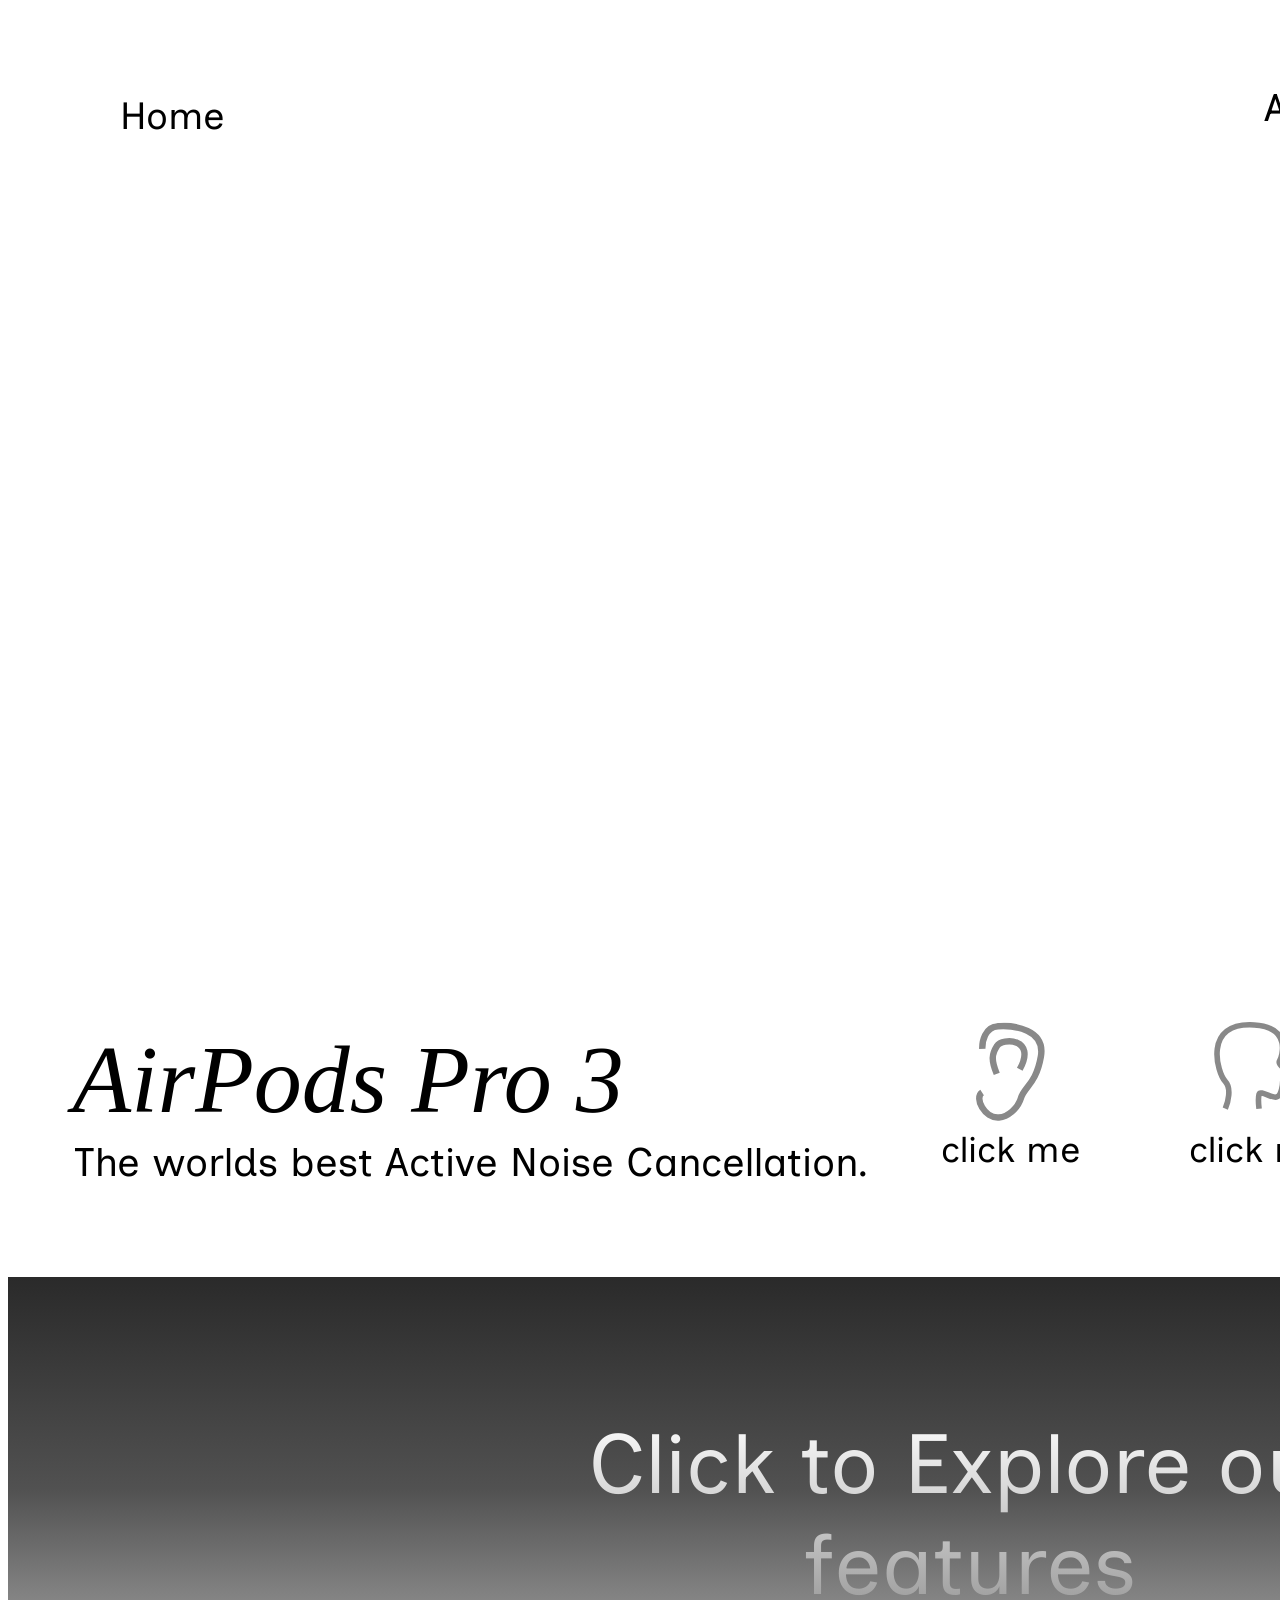
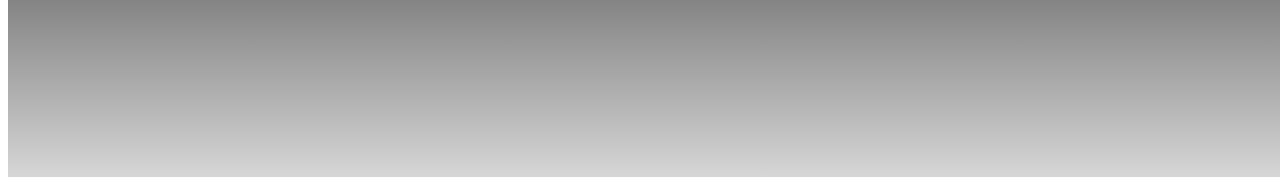
==== commit cb870a32: "V2.0 added preorder, did some of page 4 and finished page 1 layout" ====
--- a/3dindex.html
+++ b/3dindex.html
@@ -44,6 +44,7 @@
                 </div>
 
                 <div class="header">
+                    <div class="background"></div>
                     <div class="top-panel">
                         <div class="heart">
                             <svg class="Heart" width="157" height="156" viewBox="0 0 157 156" fill="none" xmlns="http://www.w3.org/2000/svg">
@@ -97,18 +98,16 @@
                                 The worlds best Active Noise Cancellation.
                             </span>
                         </div> 
-
-                        <div class="background">
-                        </div>
                     </div>
                 </div>
 
                 <div class="Frame-31">
-                   <div class="background"></div>
-                     <span class="Click-to-Explore-our-features">
-                      Click to Explore our features
+                    <div class="background-frame-31">
+
+                    </div>
+                    <span class="Click-to-Explore-our-features">
+                     Click to Explore our features
                     </span>
-                   </div>
                 </div>
             </div>
         </div>
--- a/3dstyles.css
+++ b/3dstyles.css
@@ -1,5 +1,5 @@
 html {
-    zoom: calc(100vw / 1914.67px);
+    zoom: calc(100vw / 1920px);
 }
 
 .IDD-FIGMA-PAGE-1-home-page  {
@@ -7,30 +7,31 @@
 
 position: relative;
 width: 1920px;
-height: 1858.67px;
-
-background: #F5F5F7;
+height: 1500px;
+z-index: 0;
+
 
 }
 
 .IDD-FIGMA-PAGE-1-home-page .Frame-32{
+  
     /* Frame 32 */
 
-/* Auto layout */
 display: flex;
 flex-direction: column;
 align-items: flex-start;
 padding: 0px;
-gap: 6.67px;
-
-position: absolute;
-width: 1920px;
-height: 1838px;
+gap: 0px;
+
+position: absolute;
+width: 1920px;
+height: 1500px;
 left: 0px;
 top: 0px;
 
-
-}
+}
+
+
 
 .IDD-FIGMA-PAGE-1-home-page .Frame-32 .actual-header{
     /* actual header */
@@ -72,7 +73,7 @@
 position: absolute;
 width: 502.67px;
 height: 74.67px;
-left: 1378.67px;
+left: 1200px;
 top: 37.33px;
 
 
@@ -87,7 +88,7 @@
 font-family: 'Inclusive Sans';
 font-style: normal;
 font-weight: 400;
-font-size: 42.6667px;
+font-size: 38px;
 line-height: 51px;
 
 color: #000000;
@@ -109,7 +110,7 @@
 font-family: 'Inclusive Sans';
 font-style: normal;
 font-weight: 400;
-font-size: 42.6667px;
+font-size: 38px;
 line-height: 51px;
 
 color: #000000;
@@ -125,13 +126,13 @@
 .IDD-FIGMA-PAGE-1-home-page .Frame-32 .actual-header .top-text-that-goes-to-other-places .about-contact-applestore .Apple-Store{
     /* Apple Store */
 
-width: 117.33px;
+width: 220px;;
 height: 74.67px;
 
 font-family: 'Inclusive Sans';
 font-style: normal;
 font-weight: 400;
-font-size: 42.6667px;
+font-size: 38px;
 line-height: 51px;
 
 color: #000000;
@@ -156,7 +157,7 @@
 font-family: 'Inclusive Sans';
 font-style: normal;
 font-weight: 400;
-font-size: 42.6667px;
+font-size: 38px;
 line-height: 51px;
 
 color: #000000;
@@ -169,7 +170,7 @@
     /* 3d model */
 
 width: 1920px;
-height: 881.33px;
+height: 900px;
 
 
 /* Inside auto layout */
@@ -200,6 +201,20 @@
     display: block;
 }
 
+.IDD-FIGMA-PAGE-1-home-page .Frame-32 .The-3d-model .The-3d-model-bg{
+    /* The 3d model bg */
+
+position: absolute;
+width: 1920px;
+height: 950px;
+left: 0px;
+top: 0px;
+z-index: -1;
+
+background: linear-gradient(180deg, #FFFFFF 0%, #2A2A2A 100%);
+
+}
+
 .IDD-FIGMA-PAGE-1-home-page .Frame-32 .header{
     /* header */
 
@@ -459,17 +474,27 @@
 }
 
 .IDD-FIGMA-PAGE-1-home-page .Frame-32 .Frame-31{
-   /* Frame 31 */
-
+    /* Frame 31 */
+
+position: absolute;
 width: 1920px;
 height: 508px;
-
-
-/* Inside auto layout */
-flex: none;
-order: 3;
-align-self: stretch;
-flex-grow: 0;
+left: 0px;
+top: 1269.33px;
+
+}
+
+.IDD-FIGMA-PAGE-1-home-page .Frame-32 .Frame-31 .background-frame-31{
+    /* background frame 31 */
+
+position: absolute;
+width: 1920px;
+height: 500px;
+left: 0px;
+top: 0px;
+z-index: -1;
+
+background: linear-gradient(180deg, #2A2A2A 0%, #515151 42.31%, #D6D6D6 100%);
 
 }
 
@@ -479,8 +504,9 @@
 position: absolute;
 width: 799px;
 height: 202px;
-left: 561.33px;
-top: 135.51px;
+left: calc(50% - 799px/2 + 0.5px);
+top: calc(50% - 202px/2 - 17px);
+z-index: 1;
 
 font-family: 'Inclusive Sans';
 font-style: normal;
@@ -493,23 +519,10 @@
 -webkit-background-clip: text;
 -webkit-text-fill-color: transparent;
 background-clip: text;
-text-fill-color: transparent;
-
-}
-.IDD-FIGMA-PAGE-1-home-page .Frame-32 .Frame-31 .background{
-/* background */
-
-position: absolute;
-left: 0%;
-right: 0%;
-top: 0%;
-bottom: 0%;
-
-background: linear-gradient(180deg, #353535 0%, #000000 100%);
-
-}
-
-
-
-
-
+
+}
+
+
+
+
+
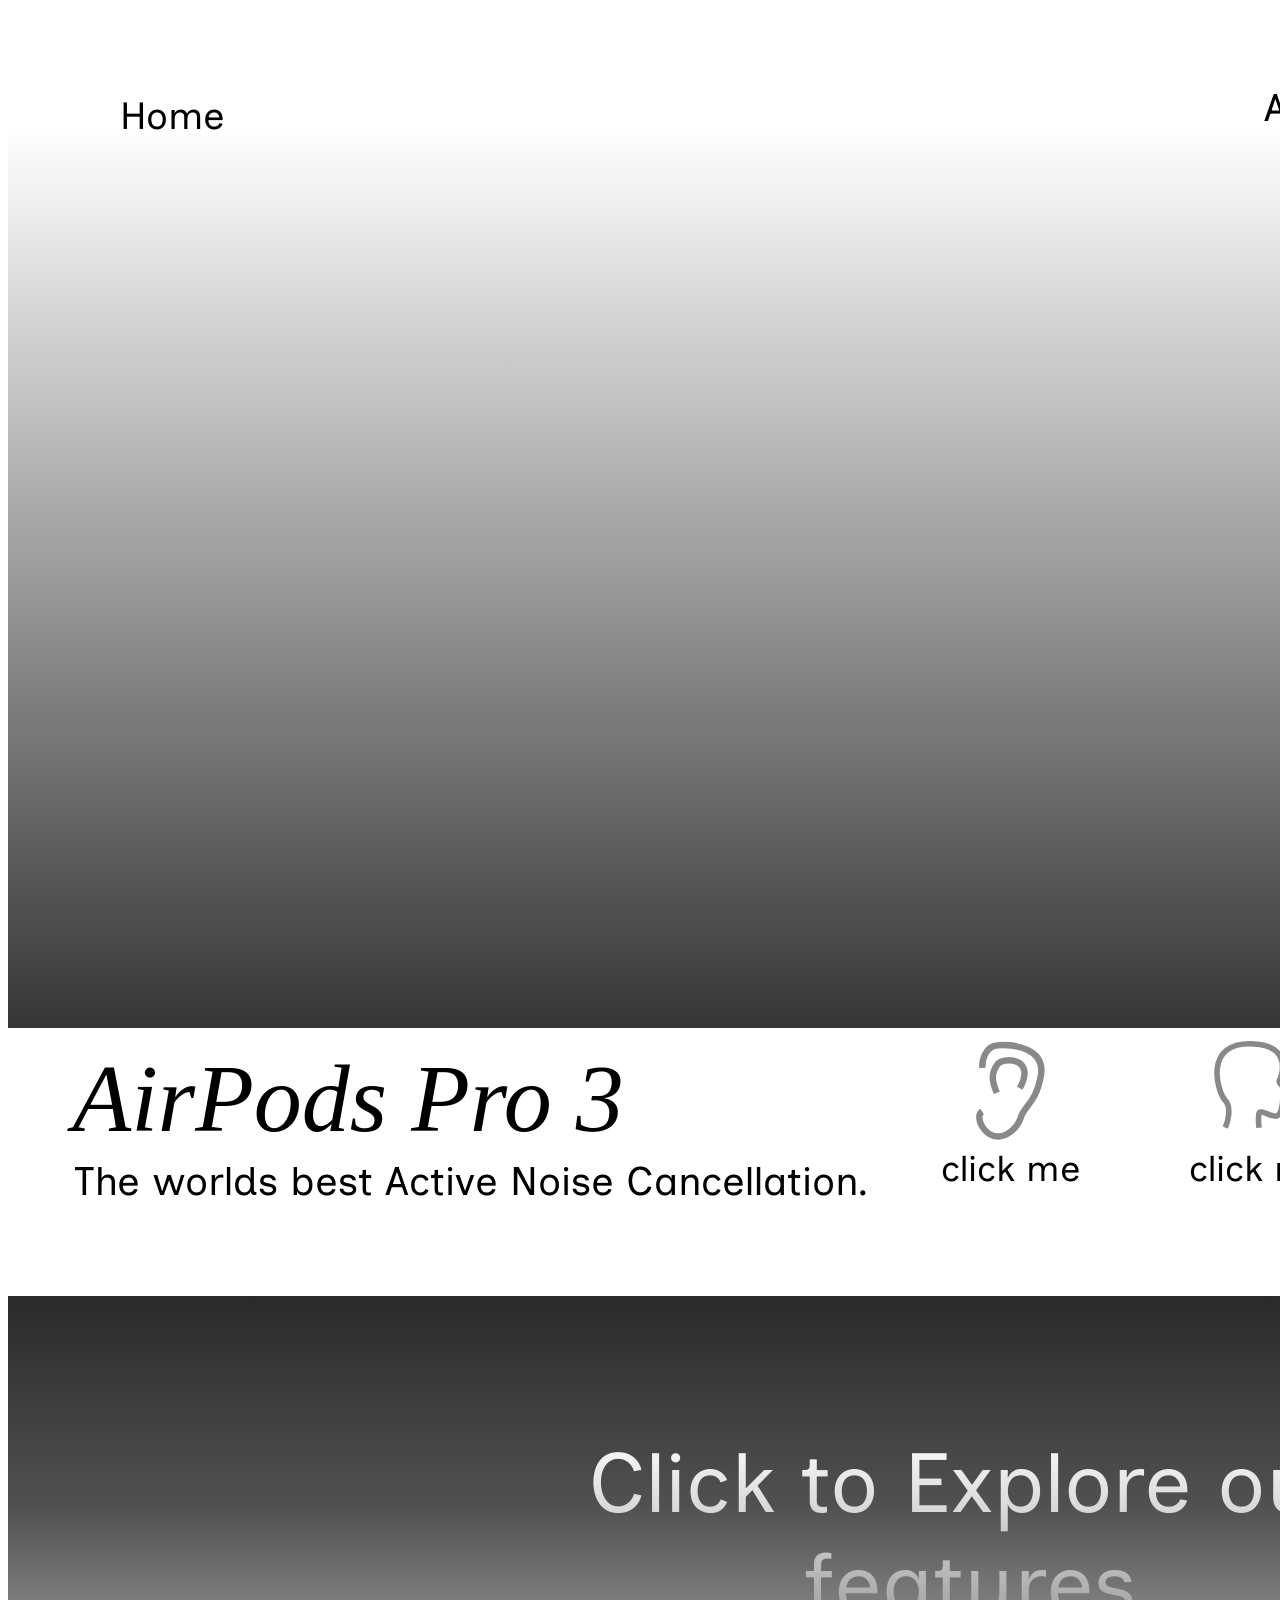
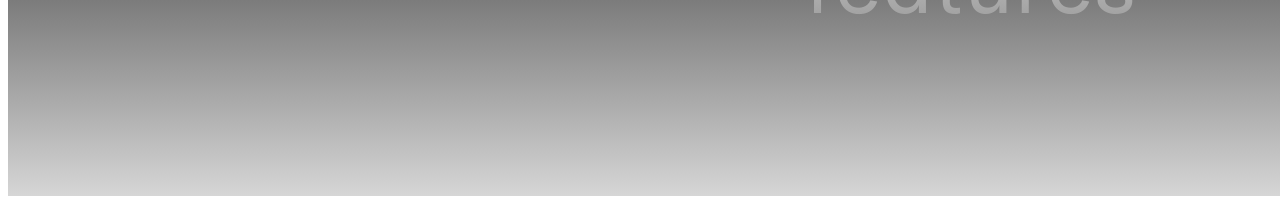
==== commit db80b192: "V2.3 finished paged 3.2" ====
--- a/3dindex.html
+++ b/3dindex.html
@@ -41,6 +41,8 @@
                        <div id="container3D">
                        </div>
                     </main>
+                    <div class="The-3d-model-bg">
+                    </div>
                 </div>
 
                 <div class="header">
@@ -118,4 +120,4 @@
 
     
 
-    </html>+</html>
--- a/3dstyles.css
+++ b/3dstyles.css
@@ -2,197 +2,128 @@
     zoom: calc(100vw / 1920px);
 }
 
-.IDD-FIGMA-PAGE-1-home-page  {
-    /* IDD FIGMA PAGE 1 home page   */
-
-position: relative;
-width: 1920px;
-height: 1500px;
-z-index: 0;
-
-
-}
-
-.IDD-FIGMA-PAGE-1-home-page .Frame-32{
-  
-    /* Frame 32 */
-
-display: flex;
-flex-direction: column;
-align-items: flex-start;
-padding: 0px;
-gap: 0px;
-
-position: absolute;
-width: 1920px;
-height: 1500px;
-left: 0px;
-top: 0px;
-
-}
-
-
-
-.IDD-FIGMA-PAGE-1-home-page .Frame-32 .actual-header{
-    /* actual header */
-
-width: 1920px;
-height: 120px;
-
-
-/* Inside auto layout */
-flex: none;
-order: 0;
-align-self: stretch;
-flex-grow: 0;
-
-}
-
-.IDD-FIGMA-PAGE-1-home-page .Frame-32 .actual-header .top-text-that-goes-to-other-places{
-    /* top text that goes to other places */
-
-position: absolute;
-width: 1825.33px;
-height: 82.67px;
-left: 56px;
-top: 37.33px;
-
-
-}
-
-.IDD-FIGMA-PAGE-1-home-page .Frame-32 .actual-header .top-text-that-goes-to-other-places .about-contact-applestore{
-    /* about-contact-applestore */
-
-/* Auto layout */
-display: flex;
-flex-direction: row;
-align-items: center;
-padding: 0px;
-gap: 48px;
-
-position: absolute;
-width: 502.67px;
-height: 74.67px;
-left: 1200px;
-top: 37.33px;
-
-
-}
-
-.IDD-FIGMA-PAGE-1-home-page .Frame-32 .actual-header .top-text-that-goes-to-other-places .about-contact-applestore .About{
-    /* About */
-
-width: 128px;
-height: 74.67px;
-
-font-family: 'Inclusive Sans';
-font-style: normal;
-font-weight: 400;
-font-size: 38px;
-line-height: 51px;
-
-color: #000000;
-
-
-/* Inside auto layout */
-flex: none;
-order: 0;
-flex-grow: 0;
-
-}
-
-.IDD-FIGMA-PAGE-1-home-page .Frame-32 .actual-header .top-text-that-goes-to-other-places .about-contact-applestore .Contact{
-    /* Contact */
-
-width: 161.33px;
-height: 74.67px;
-
-font-family: 'Inclusive Sans';
-font-style: normal;
-font-weight: 400;
-font-size: 38px;
-line-height: 51px;
-
-color: #000000;
-
-
-/* Inside auto layout */
-flex: none;
-order: 1;
-flex-grow: 0;
-
-}
-
-.IDD-FIGMA-PAGE-1-home-page .Frame-32 .actual-header .top-text-that-goes-to-other-places .about-contact-applestore .Apple-Store{
-    /* Apple Store */
-
-width: 220px;;
-height: 74.67px;
-
-font-family: 'Inclusive Sans';
-font-style: normal;
-font-weight: 400;
-font-size: 38px;
-line-height: 51px;
-
-color: #000000;
-
-
-/* Inside auto layout */
-flex: none;
-order: 2;
-flex-grow: 0;
-
-}
-
-.IDD-FIGMA-PAGE-1-home-page .Frame-32 .actual-header .top-text-that-goes-to-other-places .Home{
-    /* Home */
-
-position: absolute;
-width: 121.33px;
-height: 74.67px;
-left: 56px;
-top: 45.33px;
-
-font-family: 'Inclusive Sans';
-font-style: normal;
-font-weight: 400;
-font-size: 38px;
-line-height: 51px;
-
-color: #000000;
-
-
-}
-
-
-.IDD-FIGMA-PAGE-1-home-page .Frame-32 .The-3d-model{
-    /* 3d model */
-
-width: 1920px;
-height: 900px;
-
-
-/* Inside auto layout */
-flex: none;
-order: 1;
-align-self: stretch;
-flex-grow: 0;
-
-}
-
-
+/* ── Page wrapper ── */
+.IDD-FIGMA-PAGE-1-home-page {
+    position: relative;
+    width: 1920px;
+    height: 1500px;
+    z-index: 0;
+}
+
+/* ── Frame 32: flex column so children stack naturally ── */
+.IDD-FIGMA-PAGE-1-home-page .Frame-32 {
+    display: flex;
+    flex-direction: column;
+    align-items: flex-start;
+    padding: 0px;
+    gap: 0px;
+    width: 1920px;
+    min-height: 1500px;
+}
+
+/* ── Actual header: block, fixed height, no absolute ── */
+.IDD-FIGMA-PAGE-1-home-page .Frame-32 .actual-header {
+    width: 1920px;
+    height: 120px;
+    position: relative;
+    flex: none;
+    order: 0;
+    align-self: stretch;
+    flex-grow: 0;
+}
+
+.IDD-FIGMA-PAGE-1-home-page .Frame-32 .actual-header .top-text-that-goes-to-other-places {
+    position: absolute;
+    width: 1825.33px;
+    height: 82.67px;
+    left: 56px;
+    top: 37.33px;
+}
+
+.IDD-FIGMA-PAGE-1-home-page .Frame-32 .actual-header .top-text-that-goes-to-other-places .about-contact-applestore {
+    display: flex;
+    flex-direction: row;
+    align-items: center;
+    padding: 0px;
+    gap: 48px;
+    position: absolute;
+    width: 502.67px;
+    height: 74.67px;
+    left: 1200px;
+    top: 37.33px;
+}
+
+.IDD-FIGMA-PAGE-1-home-page .Frame-32 .actual-header .top-text-that-goes-to-other-places .about-contact-applestore .About {
+    width: 128px;
+    height: 74.67px;
+    font-family: 'Inclusive Sans';
+    font-style: normal;
+    font-weight: 400;
+    font-size: 38px;
+    line-height: 51px;
+    color: #000000;
+    flex: none;
+    order: 0;
+    flex-grow: 0;
+}
+
+.IDD-FIGMA-PAGE-1-home-page .Frame-32 .actual-header .top-text-that-goes-to-other-places .about-contact-applestore .Contact {
+    width: 161.33px;
+    height: 74.67px;
+    font-family: 'Inclusive Sans';
+    font-style: normal;
+    font-weight: 400;
+    font-size: 38px;
+    line-height: 51px;
+    color: #000000;
+    flex: none;
+    order: 1;
+    flex-grow: 0;
+}
+
+.IDD-FIGMA-PAGE-1-home-page .Frame-32 .actual-header .top-text-that-goes-to-other-places .about-contact-applestore .Apple-Store {
+    width: 220px;
+    height: 74.67px;
+    font-family: 'Inclusive Sans';
+    font-style: normal;
+    font-weight: 400;
+    font-size: 38px;
+    line-height: 51px;
+    color: #000000;
+    flex: none;
+    order: 2;
+    flex-grow: 0;
+}
+
+.IDD-FIGMA-PAGE-1-home-page .Frame-32 .actual-header .top-text-that-goes-to-other-places .Home {
+    position: absolute;
+    width: 121.33px;
+    height: 74.67px;
+    left: 56px;
+    top: 45.33px;
+    font-family: 'Inclusive Sans';
+    font-style: normal;
+    font-weight: 400;
+    font-size: 38px;
+    line-height: 51px;
+    color: #000000;
+}
+
+/* ── 3D model section: block, fixed height ── */
+.IDD-FIGMA-PAGE-1-home-page .Frame-32 .The-3d-model {
+    position: relative;
+    width: 1920px;
+    height: 900px;
+    flex: none;
+    order: 1;
+    align-self: stretch;
+    flex-grow: 0;
+}
 
 .IDD-FIGMA-PAGE-1-home-page .Frame-32 .The-3d-model .container3D {
-    width: 1000vw;
-    height: 50vh;
-    position: relative;
-    /* or absolute/fixed depending on layout */
-    top: 0;
-    left: 50%;
-    /* Added % unit */
-    transform: translateX(-50%);
-    /* Center it if needed */
+    width: 100%;
+    height: 100%;
+    position: relative;
 }
 
 .IDD-FIGMA-PAGE-1-home-page .Frame-32 .The-3d-model .container3D canvas {
@@ -201,328 +132,242 @@
     display: block;
 }
 
-.IDD-FIGMA-PAGE-1-home-page .Frame-32 .The-3d-model .The-3d-model-bg{
-    /* The 3d model bg */
-
-position: absolute;
-width: 1920px;
-height: 950px;
-left: 0px;
-top: 0px;
-z-index: -1;
-
-background: linear-gradient(180deg, #FFFFFF 0%, #2A2A2A 100%);
-
-}
-
-.IDD-FIGMA-PAGE-1-home-page .Frame-32 .header{
-    /* header */
-
-position: absolute;
-width: 1920px;
-height: 268px;
-left: 0px;
-top: 1001.33px;
-
-
-}
-
-.IDD-FIGMA-PAGE-1-home-page .Frame-32 .header .top-panel{
-    /* top panel */
-
-position: absolute;
-left: 2.06%;
-right: 2.08%;
-top: 0%;
-bottom: 93.02%;
-
-
-}
-
-.IDD-FIGMA-PAGE-1-home-page .Frame-32 .header .top-panel .heart{
-    /* heart */
-
-position: absolute;
-left: 87.74%;
-right: 2.08%;
-top: 0.29%;
-bottom: 95.49%;
-
-
-}
-
-.IDD-FIGMA-PAGE-1-home-page .Frame-32 .header .top-panel .heart .Heart{
-    /* Heart */
-
-position: absolute;
-top: 13px;
-left: 50%;
-transform: translateX(-50%);
-width: 98px;
-height: 98px;
-
-}
-
-.IDD-FIGMA-PAGE-1-home-page .Frame-32 .header .top-panel .heart .click-me{
-   /* click me */
-
-position: absolute;
-top: 119px;
-left: 50%;
-transform: translateX(-50%);
-white-space: nowrap;
-
-font-family: 'Inclusive Sans';
-font-style: normal;
-font-weight: 400;
-font-size: 36px;
-line-height: 44px;
-
-color: #000000;
-
-}
-
-.IDD-FIGMA-PAGE-1-home-page .Frame-32 .header .top-panel .sound{
-    /* sound */
-
-position: absolute;
-left: 74.23%;
-right: 15.58%;
-top: 0.94%;
-bottom: 95.49%;
-
-
-}
-
-.IDD-FIGMA-PAGE-1-home-page .Frame-32 .header .top-panel .sound .Speaker{
-    /* Speaker */
-
-position: absolute;
-top: 13px;
-left: 50%;
-transform: translateX(-50%);
-width: 98px;
-height: 98px;
-
-}
-
-.IDD-FIGMA-PAGE-1-home-page .Frame-32 .header .top-panel .sound .click-me{
-    /* click me */
-
-position: absolute;
-top: 119px;
-left: 50%;
-transform: translateX(-50%);
-white-space: nowrap;
-
-font-family: 'Inclusive Sans';
-font-style: normal;
-font-weight: 400;
-font-size: 36px;
-line-height: 44px;
-
-color: #000000;
-
-}
-
-.IDD-FIGMA-PAGE-1-home-page .Frame-32 .header .top-panel .silence{
-    /* silence */
-
-position: absolute;
-left: 60.73%;
-right: 29.09%;
-top: 0.29%;
-bottom: 95.49%;
-
-
-}
-
-.IDD-FIGMA-PAGE-1-home-page .Frame-32 .header .top-panel .silence .Silence{
-    /* Silence */
-
-position: absolute;
-top: 13px;
-left: 50%;
-transform: translateX(-50%);
-width: 98px;
-height: 98px;
-
-}
-
-.IDD-FIGMA-PAGE-1-home-page .Frame-32 .header .top-panel .silence .click-me{
-/* click me */
-
-position: absolute;
-top: 119px;
-left: 50%;
-transform: translateX(-50%);
-white-space: nowrap;
-
-font-family: 'Inclusive Sans';
-font-style: normal;
-font-weight: 400;
-font-size: 36px;
-line-height: 44px;
-
-color: #000000;
-
-}
-
-.IDD-FIGMA-PAGE-1-home-page .Frame-32 .header .top-panel .ear{
-    /* ear */
-
-position: absolute;
-left: 47.22%;
-right: 42.6%;
-top: 0.63%;
-bottom: 95.49%;
-
-
-}
-
-.IDD-FIGMA-PAGE-1-home-page .Frame-32 .header .top-panel .ear .Ear{
-    /* Ear */
-
-position: absolute;
-top: 13px;
-left: 50%;
-transform: translateX(-50%) rotate(-5.66deg);
-width: 98px;
-height: 98px;
-
-}
-
-.IDD-FIGMA-PAGE-1-home-page .Frame-32 .header .top-panel .ear .click-me{
-    /* click me */
-
-position: absolute;
-top: 119px;
-left: 50%;
-transform: translateX(-50%);
-white-space: nowrap;
-
-font-family: 'Inclusive Sans';
-font-style: normal;
-font-weight: 400;
-font-size: 36px;
-line-height: 44px;
-
-color: #000000;
-
-}
-
-.IDD-FIGMA-PAGE-1-home-page .Frame-32 .header .top-panel .text{
-    /* text */
-
-position: absolute;
-width: 525px;
-height: 221px;
-left: 5px;
-top: 13px;
-
-
-}
-
-.IDD-FIGMA-PAGE-1-home-page .Frame-32 .header .top-panel .text .AirPods-Pro-3{
-    /* AirPods Pro 3 */
-
-position: absolute;
-width: 700px;
-left: 20px;
-top: 0px;
-
-font-family: 'Inclusive Sans';
-font-style: italic;
-font-weight: 400;
-font-size: 96px;
-line-height: 116px;
-
-color: #000000;
-
-}
-
-.IDD-FIGMA-PAGE-1-home-page .Frame-32 .header .top-panel .text .The-worlds-best-Active-Noise-Cancellation{
-    /* The world's best Active Noise Cancellation. */
-
-position: absolute;
-width: 800px;
-left: 20px;
-top: 116px;
-
-font-family: 'Inclusive Sans';
-font-style: normal;
-font-weight: 400;
-font-size: 40px;
-line-height: 48px;
-
-color: #000000;
-
-}
-
-.IDD-FIGMA-PAGE-1-home-page .Frame-32 .header .background{
-    /* background */
-
-position: absolute;
-width: 1920px;
-height: 268px;
-left: 0px;
-top: 0px;
-z-index: -1;
-
-background: #FFFFFF;
-
-}
-
-.IDD-FIGMA-PAGE-1-home-page .Frame-32 .Frame-31{
-    /* Frame 31 */
-
-position: absolute;
-width: 1920px;
-height: 508px;
-left: 0px;
-top: 1269.33px;
-
-}
-
-.IDD-FIGMA-PAGE-1-home-page .Frame-32 .Frame-31 .background-frame-31{
-    /* background frame 31 */
-
-position: absolute;
-width: 1920px;
-height: 500px;
-left: 0px;
-top: 0px;
-z-index: -1;
-
-background: linear-gradient(180deg, #2A2A2A 0%, #515151 42.31%, #D6D6D6 100%);
-
-}
-
-.IDD-FIGMA-PAGE-1-home-page .Frame-32 .Frame-31 .Click-to-Explore-our-features{
-    /* Click to Explore our features */
-
-position: absolute;
-width: 799px;
-height: 202px;
-left: calc(50% - 799px/2 + 0.5px);
-top: calc(50% - 202px/2 - 17px);
-z-index: 1;
-
-font-family: 'Inclusive Sans';
-font-style: normal;
-font-weight: 400;
-font-size: 83.9906px;
-line-height: 101px;
-text-align: center;
-
-background: linear-gradient(180deg, #FFFFFF 0%, #999999 100%);
--webkit-background-clip: text;
--webkit-text-fill-color: transparent;
-background-clip: text;
-
-}
-
-
-
-
-
+.IDD-FIGMA-PAGE-1-home-page .Frame-32 .The-3d-model .The-3d-model-bg {
+    position: absolute;
+    width: 1920px;
+    height: 950px;
+    left: 0px;
+    top: 0px;
+    z-index: -1;
+    background: linear-gradient(180deg, #FFFFFF 0%, #2A2A2A 100%);
+}
+
+/* ── Feature header (AirPods icons row): block, fixed height ── */
+.IDD-FIGMA-PAGE-1-home-page .Frame-32 .header {
+    position: relative;
+    width: 1920px;
+    height: 268px;
+    flex: none;
+    order: 2;
+    align-self: stretch;
+}
+
+.IDD-FIGMA-PAGE-1-home-page .Frame-32 .header .background {
+    position: absolute;
+    inset: 0;
+    width: 1920px;
+    height: 268px;
+    z-index: -1;
+    background: #FFFFFF;
+}
+
+/* top panel and all icon/text children — identical Figma % positions as original */
+.IDD-FIGMA-PAGE-1-home-page .Frame-32 .header .top-panel {
+    position: absolute;
+    left: 2.06%;
+    right: 2.08%;
+    top: 0%;
+    bottom: 93.02%;
+}
+
+.IDD-FIGMA-PAGE-1-home-page .Frame-32 .header .top-panel .heart {
+    position: absolute;
+    left: 87.74%;
+    right: 2.08%;
+    top: 0.29%;
+    bottom: 95.49%;
+}
+
+.IDD-FIGMA-PAGE-1-home-page .Frame-32 .header .top-panel .heart .Heart {
+    position: absolute;
+    top: 13px;
+    left: 50%;
+    transform: translateX(-50%);
+    width: 98px;
+    height: 98px;
+}
+
+.IDD-FIGMA-PAGE-1-home-page .Frame-32 .header .top-panel .heart .click-me {
+    position: absolute;
+    top: 119px;
+    left: 50%;
+    transform: translateX(-50%);
+    white-space: nowrap;
+    font-family: 'Inclusive Sans';
+    font-style: normal;
+    font-weight: 400;
+    font-size: 36px;
+    line-height: 44px;
+    color: #000000;
+}
+
+.IDD-FIGMA-PAGE-1-home-page .Frame-32 .header .top-panel .sound {
+    position: absolute;
+    left: 74.23%;
+    right: 15.58%;
+    top: 0.94%;
+    bottom: 95.49%;
+}
+
+.IDD-FIGMA-PAGE-1-home-page .Frame-32 .header .top-panel .sound .Speaker {
+    position: absolute;
+    top: 13px;
+    left: 50%;
+    transform: translateX(-50%);
+    width: 98px;
+    height: 98px;
+}
+
+.IDD-FIGMA-PAGE-1-home-page .Frame-32 .header .top-panel .sound .click-me {
+    position: absolute;
+    top: 119px;
+    left: 50%;
+    transform: translateX(-50%);
+    white-space: nowrap;
+    font-family: 'Inclusive Sans';
+    font-style: normal;
+    font-weight: 400;
+    font-size: 36px;
+    line-height: 44px;
+    color: #000000;
+}
+
+.IDD-FIGMA-PAGE-1-home-page .Frame-32 .header .top-panel .silence {
+    position: absolute;
+    left: 60.73%;
+    right: 29.09%;
+    top: 0.29%;
+    bottom: 95.49%;
+}
+
+.IDD-FIGMA-PAGE-1-home-page .Frame-32 .header .top-panel .silence .Silence {
+    position: absolute;
+    top: 13px;
+    left: 50%;
+    transform: translateX(-50%);
+    width: 98px;
+    height: 98px;
+}
+
+.IDD-FIGMA-PAGE-1-home-page .Frame-32 .header .top-panel .silence .click-me {
+    position: absolute;
+    top: 119px;
+    left: 50%;
+    transform: translateX(-50%);
+    white-space: nowrap;
+    font-family: 'Inclusive Sans';
+    font-style: normal;
+    font-weight: 400;
+    font-size: 36px;
+    line-height: 44px;
+    color: #000000;
+}
+
+.IDD-FIGMA-PAGE-1-home-page .Frame-32 .header .top-panel .ear {
+    position: absolute;
+    left: 47.22%;
+    right: 42.6%;
+    top: 0.63%;
+    bottom: 95.49%;
+}
+
+.IDD-FIGMA-PAGE-1-home-page .Frame-32 .header .top-panel .ear .Ear {
+    position: absolute;
+    top: 13px;
+    left: 50%;
+    transform: translateX(-50%) rotate(-5.66deg);
+    width: 98px;
+    height: 98px;
+}
+
+.IDD-FIGMA-PAGE-1-home-page .Frame-32 .header .top-panel .ear .click-me {
+    position: absolute;
+    top: 119px;
+    left: 50%;
+    transform: translateX(-50%);
+    white-space: nowrap;
+    font-family: 'Inclusive Sans';
+    font-style: normal;
+    font-weight: 400;
+    font-size: 36px;
+    line-height: 44px;
+    color: #000000;
+}
+
+.IDD-FIGMA-PAGE-1-home-page .Frame-32 .header .top-panel .text {
+    position: absolute;
+    width: 525px;
+    height: 221px;
+    left: 5px;
+    top: 13px;
+}
+
+.IDD-FIGMA-PAGE-1-home-page .Frame-32 .header .top-panel .text .AirPods-Pro-3 {
+    position: absolute;
+    width: 700px;
+    left: 20px;
+    top: 0px;
+    font-family: 'Inclusive Sans';
+    font-style: italic;
+    font-weight: 400;
+    font-size: 96px;
+    line-height: 116px;
+    color: #000000;
+}
+
+.IDD-FIGMA-PAGE-1-home-page .Frame-32 .header .top-panel .text .The-worlds-best-Active-Noise-Cancellation {
+    position: absolute;
+    width: 800px;
+    left: 20px;
+    top: 116px;
+    font-family: 'Inclusive Sans';
+    font-style: normal;
+    font-weight: 400;
+    font-size: 40px;
+    line-height: 48px;
+    color: #000000;
+}
+
+/* ── Frame 31: block, fixed height, flows after header ── */
+.IDD-FIGMA-PAGE-1-home-page .Frame-32 .Frame-31 {
+    position: relative;
+    width: 1920px;
+    height: 508px;
+    flex: none;
+    order: 3;
+    align-self: stretch;
+}
+
+.IDD-FIGMA-PAGE-1-home-page .Frame-32 .Frame-31 .background-frame-31 {
+    position: absolute;
+    width: 1920px;
+    height: 500px;
+    left: 0px;
+    top: 0px;
+    z-index: -1;
+    background: linear-gradient(180deg, #2A2A2A 0%, #515151 42.31%, #D6D6D6 100%);
+}
+
+.IDD-FIGMA-PAGE-1-home-page .Frame-32 .Frame-31 .Click-to-Explore-our-features {
+    position: absolute;
+    width: 799px;
+    height: 202px;
+    left: calc(50% - 799px/2 + 0.5px);
+    top: calc(50% - 202px/2 - 17px);
+    z-index: 1;
+    font-family: 'Inclusive Sans';
+    font-style: normal;
+    font-weight: 400;
+    font-size: 83.9906px;
+    line-height: 101px;
+    text-align: center;
+    background: linear-gradient(180deg, #FFFFFF 0%, #999999 100%);
+    -webkit-background-clip: text;
+    -webkit-text-fill-color: transparent;
+    background-clip: text;
+}
+
+
+
+
+
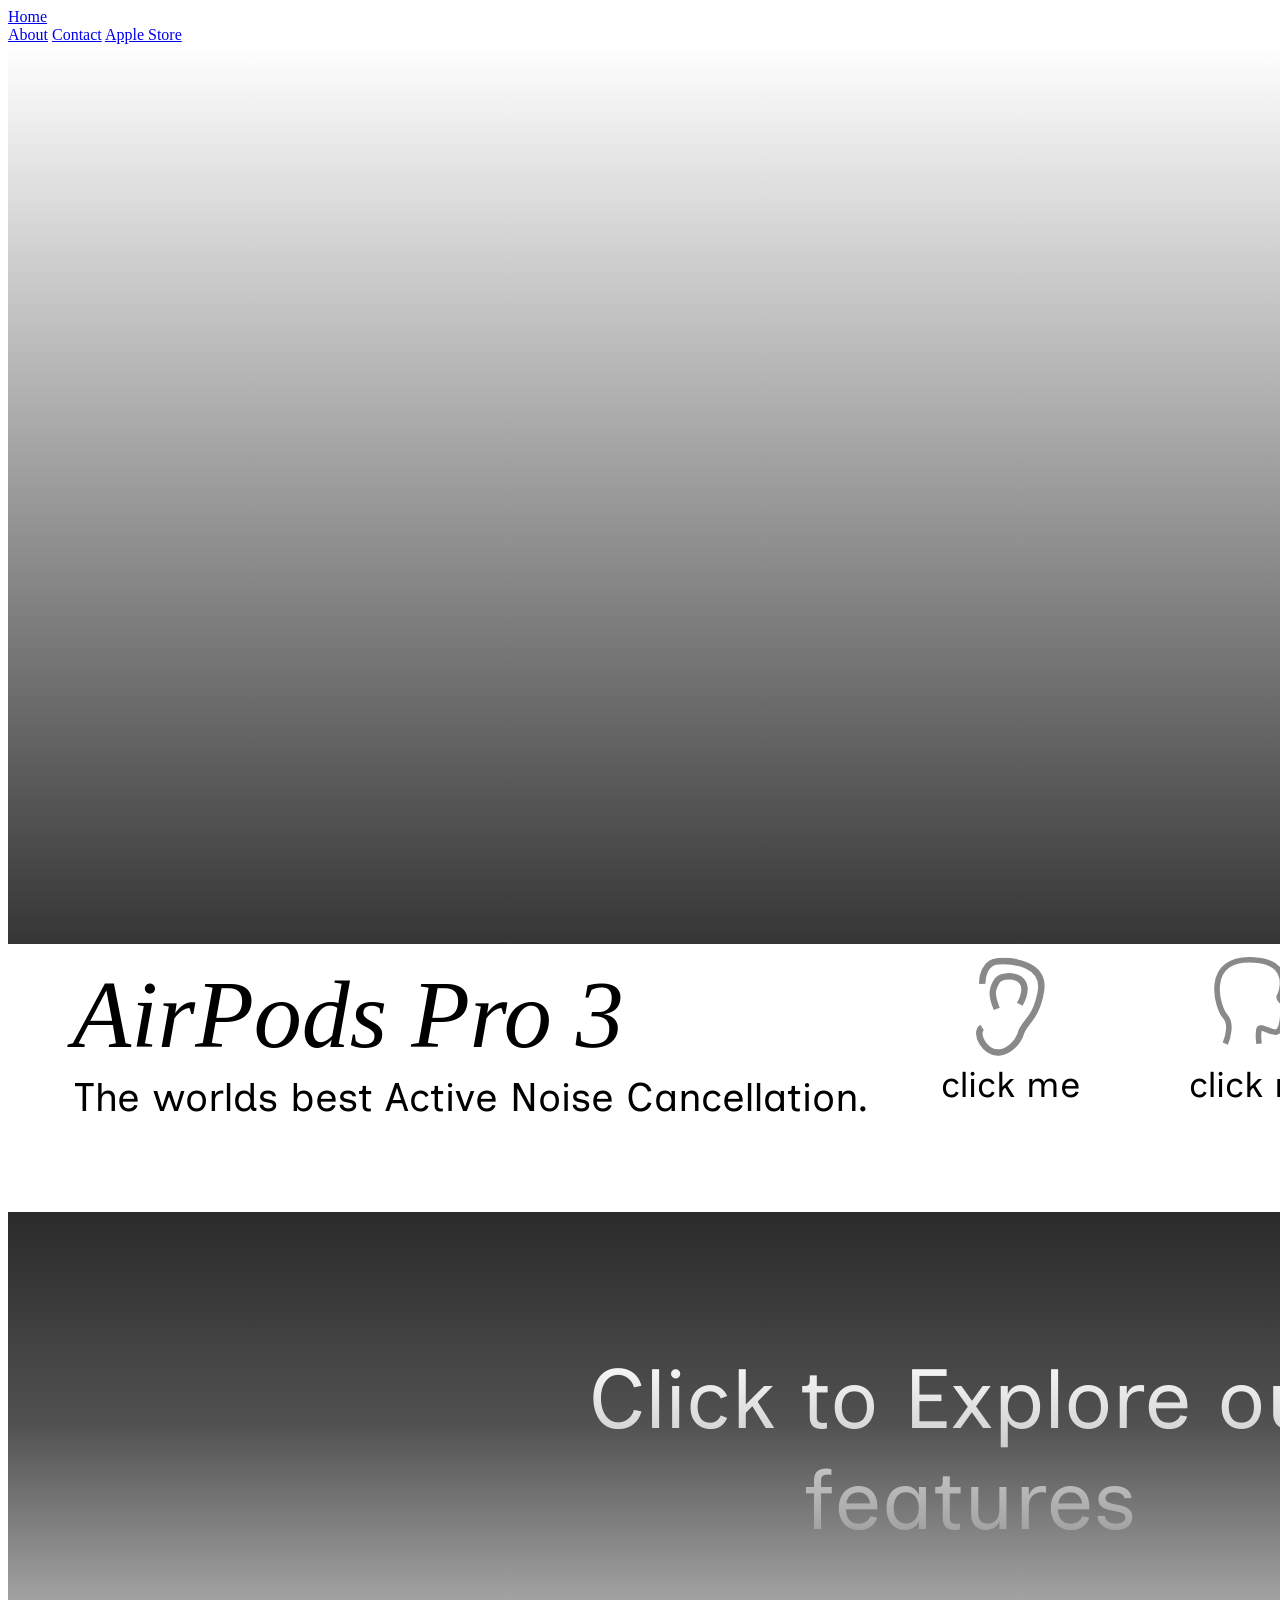
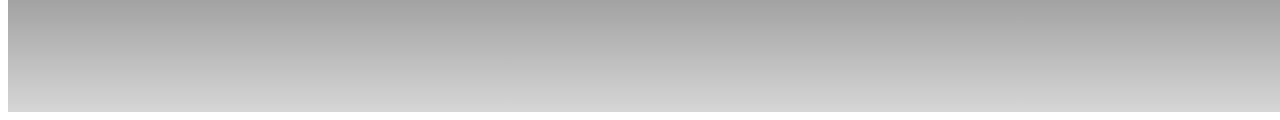
==== commit 0594573b: "V2.9 Added basic interactions and nav to real apple store" ====
--- a/3dindex.html
+++ b/3dindex.html
@@ -17,29 +17,20 @@
         <div class="IDD-FIGMA-PAGE-1-home-page ">
             <script type="module" src="main.js"></script>
             <div class="Frame-32">
-                <div class="actual-header">
-                    <div class="top-text-that-goes-to-other-places">
-                        <div class="about-contact-applestore">
-                            <span class="About">
-                                About
-                            </span>
-                            <span class="Contact">
-                                Contact
-                            </span>
-                            <span class="Apple-Store">
-                                Apple Store
-                            </span>
-                        </div>
-                        <span class="Home">
-                            Home
-                        </span>
+                <!--The sticky top bar-->
+                <nav class="main-nav">
+                    <a href="https://www.apple.com/" class="nav-logo">Home</a>
+                    <div class="nav-links">
+                        <a href="https://www.apple.com/nl/airpods-pro/">About</a>
+                        <a href="https://support.apple.com/nl-nl?cid=gn-ols-home-hp-tab">Contact</a>
+                        <a href="https://www.apple.com/store">Apple Store</a>
                     </div>
-                </div>
+                </nav>
 
                 <div class="The-3d-model">
                     <main>
-                       <div id="container3D">
-                       </div>
+                        <div id="container3D">
+                        </div>
                     </main>
                     <div class="The-3d-model-bg">
                     </div>
@@ -49,21 +40,34 @@
                     <div class="background"></div>
                     <div class="top-panel">
                         <div class="heart">
-                            <svg class="Heart" width="157" height="156" viewBox="0 0 157 156" fill="none" xmlns="http://www.w3.org/2000/svg">
-                            <path d="M135.821 29.9649C132.492 26.6434 128.54 24.0086 124.19 22.2109C119.84 20.4133 115.177 19.488 110.468 19.488C105.76 19.488 101.097 20.4133 96.7472 22.2109C92.3972 24.0086 88.4449 26.6434 85.1161 29.9649L78.2078 36.8549L71.2995 29.9649C64.5757 23.2589 55.4562 19.4915 45.9472 19.4915C36.4383 19.4915 27.3188 23.2589 20.595 29.9649C13.8712 36.6709 10.0938 45.7662 10.0938 55.2499C10.0937 64.7336 13.8712 73.8289 20.595 80.5349L78.2078 137.995L135.821 80.5349C139.151 77.215 141.793 73.2732 143.595 68.9347C145.398 64.5962 146.325 59.9461 146.325 55.2499C146.325 50.5537 145.398 45.9036 143.595 41.5651C141.793 37.2266 139.151 33.2848 135.821 29.9649Z" stroke="#898989" stroke-width="10.6667" stroke-linecap="round" stroke-linejoin="round"/>
+                            <svg class="Heart" width="157" height="156" viewBox="0 0 157 156" fill="none"
+                                xmlns="http://www.w3.org/2000/svg">
+                                <path
+                                    d="M135.821 29.9649C132.492 26.6434 128.54 24.0086 124.19 22.2109C119.84 20.4133 115.177 19.488 110.468 19.488C105.76 19.488 101.097 20.4133 96.7472 22.2109C92.3972 24.0086 88.4449 26.6434 85.1161 29.9649L78.2078 36.8549L71.2995 29.9649C64.5757 23.2589 55.4562 19.4915 45.9472 19.4915C36.4383 19.4915 27.3188 23.2589 20.595 29.9649C13.8712 36.6709 10.0938 45.7662 10.0938 55.2499C10.0937 64.7336 13.8712 73.8289 20.595 80.5349L78.2078 137.995L135.821 80.5349C139.151 77.215 141.793 73.2732 143.595 68.9347C145.398 64.5962 146.325 59.9461 146.325 55.2499C146.325 50.5537 145.398 45.9036 143.595 41.5651C141.793 37.2266 139.151 33.2848 135.821 29.9649Z"
+                                    stroke="#898989" stroke-width="10.6667" stroke-linecap="round"
+                                    stroke-linejoin="round" />
                             </svg>
 
                             <span class="click-me">
                                 click me
                             </span>
                         </div>
-                            
+
                         <div class="sound">
-                            <svg class="Speaker" width="100" height="85" viewBox="0 0 100 85" fill="none" xmlns="http://www.w3.org/2000/svg">
-                            <path d="M0 27.1688V57.3532C8.68461 57.3532 5.81979 56.9971 17.2183 61.1674C23.7318 63.5503 38.2764 72.9326 43.9757 80.8758C43.9757 69.2301 46.7908 21.5278 46.7908 0.875325C36.5017 7.14609 31.1814 19.9599 19.5502 24.439C7.91901 28.9181 9.49879 28.2279 0 27.1688Z" fill="#898989"/>
-                            <path d="M54.1445 27.5417C55.3728 29.3963 61.0331 34.4189 60.8232 44.5599C60.5929 55.6872 55.9869 59.9417 54.1445 63.5417" stroke="#898989" stroke-width="8"/>
-                            <path d="M80.8818 14.2083C83.584 17.7113 96.0367 27.1984 95.575 46.3537C95.0683 67.3719 84.9351 75.4083 80.8818 82.2083" stroke="#898989" stroke-width="8"/>
-                            <path d="M64.8398 19.5417C67.0507 22.3579 77.2393 29.9848 76.8615 45.3842C76.447 62.2811 68.1562 68.7417 64.8398 74.2084" stroke="#898989" stroke-width="8"/>
+                            <svg class="Speaker" width="100" height="85" viewBox="0 0 100 85" fill="none"
+                                xmlns="http://www.w3.org/2000/svg">
+                                <path
+                                    d="M0 27.1688V57.3532C8.68461 57.3532 5.81979 56.9971 17.2183 61.1674C23.7318 63.5503 38.2764 72.9326 43.9757 80.8758C43.9757 69.2301 46.7908 21.5278 46.7908 0.875325C36.5017 7.14609 31.1814 19.9599 19.5502 24.439C7.91901 28.9181 9.49879 28.2279 0 27.1688Z"
+                                    fill="#898989" />
+                                <path
+                                    d="M54.1445 27.5417C55.3728 29.3963 61.0331 34.4189 60.8232 44.5599C60.5929 55.6872 55.9869 59.9417 54.1445 63.5417"
+                                    stroke="#898989" stroke-width="8" />
+                                <path
+                                    d="M80.8818 14.2083C83.584 17.7113 96.0367 27.1984 95.575 46.3537C95.0683 67.3719 84.9351 75.4083 80.8818 82.2083"
+                                    stroke="#898989" stroke-width="8" />
+                                <path
+                                    d="M64.8398 19.5417C67.0507 22.3579 77.2393 29.9848 76.8615 45.3842C76.447 62.2811 68.1562 68.7417 64.8398 74.2084"
+                                    stroke="#898989" stroke-width="8" />
                             </svg>
 
                             <span class="click-me">
@@ -72,20 +76,28 @@
                         </div>
 
                         <div class="silence">
-                            <svg class="Silence" width="149" height="163" viewBox="0 0 149 163" fill="none" xmlns="http://www.w3.org/2000/svg">
-                            <path d="M18.4434 144.233C22.8996 133.788 29.1384 110.099 18.4434 98.8993C5.07458 84.8993 -19.4991 -0.356436 66.571 4.89927C129.404 8.73606 112.693 58.2327 108.683 64.8993C104.672 71.566 123.388 80.2326 122.72 87.566C122.185 93.4327 114.03 93.3497 114.03 97.566C114.03 102.899 112.025 122.899 103.335 124.899C94.8681 126.848 76.5976 112.899 74.5923 120.233C72.988 126.099 73.9239 138.677 74.5923 144.233" stroke="#898989" stroke-width="9.33333"/>
-                            <path d="M121.071 135.774C121.071 135.696 121.071 132.86 121.051 128.545C121.042 126.505 120.829 125.559 120.728 122.733C120.649 120.507 120.708 116.214 120.688 113.905C120.668 111.596 120.628 111.399 120.607 109.9C120.548 105.605 120.826 102.725 121.27 102.685C122.01 102.619 122.602 102.169 123.329 101.871C123.661 101.735 123.935 101.532 124.318 101.571C125.024 101.644 125.63 102.126 126.317 102.623C127.445 103.44 126.561 106.024 126.621 109.413C126.678 112.605 126.642 118.787 126.702 121.912C126.762 125.037 126.882 124.919 126.944 124.662C127.096 124.025 127.125 123.447 127.387 123.169C127.871 122.654 128.616 122.373 129.425 122.154C129.836 122.042 130.553 121.934 131.42 121.973C132.274 122.012 132.695 122.767 133.14 123.264C133.355 123.505 133.303 124.157 133.323 124.734C133.336 125.112 133.666 123.688 134.048 123.05C134.232 122.741 134.634 122.651 134.916 122.452C136.261 121.503 138.873 122.41 139.095 122.668C139.568 123.218 139.48 124.039 139.54 124.457C139.557 124.575 139.72 124.442 139.821 124.283C140.037 123.945 140.085 123.488 140.165 123.11C140.3 122.472 141.374 122.452 143.428 122.431C144.041 122.425 144.363 122.609 144.685 122.788C145.026 122.976 145.172 124.899 145.192 127.682C145.212 130.473 145.453 133.663 145.736 135.069C146.496 138.842 145.899 140.652 145.798 141.857C145.744 142.5 145.295 143.05 145.132 143.746C144.973 144.423 144.407 144.997 144.164 145.754C143.954 146.408 143.438 146.947 143.235 147.604C143.017 148.309 142.67 148.856 142.388 149.493C142.091 150.164 142.023 151.199 141.903 151.999C141.854 152.322 141.781 154.998 141.681 158.816C141.647 160.118 141.381 160.114 141.178 160.134C140.401 160.209 138.487 160.353 137.081 160.036C136.297 159.86 135.406 159.836 132.523 159.777C129.961 159.724 125.164 159.756 122.674 159.678C120.183 159.599 120.143 159.441 120.123 159.104C120.027 157.533 120.504 156.738 120.908 156.159C121.698 155.027 120.911 152.562 120.568 151.805C120.279 151.168 119.821 150.612 119.478 149.995C119.157 149.418 118.852 148.822 118.509 148.166C118.09 147.365 117.641 146.596 117.237 146.017C116.868 145.489 116.551 144.806 116.127 144.228C115.72 143.672 115.502 142.976 115.138 142.22C114.764 141.446 114.572 140.63 114.491 139.26C114.441 138.408 114.168 137.175 114.067 134.325C113.994 132.237 114.047 128.219 114.107 126.092C114.166 123.964 114.286 123.845 114.428 123.765C115.056 123.408 115.941 123.526 117.472 123.544C118.297 123.554 118.767 124.318 119.373 124.875C119.946 125.403 120.504 125.948 120.908 126.704C121.296 127.43 121.192 130.42 120.991 132.232C120.91 133.068 120.789 133.546 120.728 134.099C120.708 134.495 120.708 135.125 120.708 135.774" stroke="#898989" stroke-width="4" stroke-linecap="round"/>
+                            <svg class="Silence" width="149" height="163" viewBox="0 0 149 163" fill="none"
+                                xmlns="http://www.w3.org/2000/svg">
+                                <path
+                                    d="M18.4434 144.233C22.8996 133.788 29.1384 110.099 18.4434 98.8993C5.07458 84.8993 -19.4991 -0.356436 66.571 4.89927C129.404 8.73606 112.693 58.2327 108.683 64.8993C104.672 71.566 123.388 80.2326 122.72 87.566C122.185 93.4327 114.03 93.3497 114.03 97.566C114.03 102.899 112.025 122.899 103.335 124.899C94.8681 126.848 76.5976 112.899 74.5923 120.233C72.988 126.099 73.9239 138.677 74.5923 144.233"
+                                    stroke="#898989" stroke-width="9.33333" />
+                                <path
+                                    d="M121.071 135.774C121.071 135.696 121.071 132.86 121.051 128.545C121.042 126.505 120.829 125.559 120.728 122.733C120.649 120.507 120.708 116.214 120.688 113.905C120.668 111.596 120.628 111.399 120.607 109.9C120.548 105.605 120.826 102.725 121.27 102.685C122.01 102.619 122.602 102.169 123.329 101.871C123.661 101.735 123.935 101.532 124.318 101.571C125.024 101.644 125.63 102.126 126.317 102.623C127.445 103.44 126.561 106.024 126.621 109.413C126.678 112.605 126.642 118.787 126.702 121.912C126.762 125.037 126.882 124.919 126.944 124.662C127.096 124.025 127.125 123.447 127.387 123.169C127.871 122.654 128.616 122.373 129.425 122.154C129.836 122.042 130.553 121.934 131.42 121.973C132.274 122.012 132.695 122.767 133.14 123.264C133.355 123.505 133.303 124.157 133.323 124.734C133.336 125.112 133.666 123.688 134.048 123.05C134.232 122.741 134.634 122.651 134.916 122.452C136.261 121.503 138.873 122.41 139.095 122.668C139.568 123.218 139.48 124.039 139.54 124.457C139.557 124.575 139.72 124.442 139.821 124.283C140.037 123.945 140.085 123.488 140.165 123.11C140.3 122.472 141.374 122.452 143.428 122.431C144.041 122.425 144.363 122.609 144.685 122.788C145.026 122.976 145.172 124.899 145.192 127.682C145.212 130.473 145.453 133.663 145.736 135.069C146.496 138.842 145.899 140.652 145.798 141.857C145.744 142.5 145.295 143.05 145.132 143.746C144.973 144.423 144.407 144.997 144.164 145.754C143.954 146.408 143.438 146.947 143.235 147.604C143.017 148.309 142.67 148.856 142.388 149.493C142.091 150.164 142.023 151.199 141.903 151.999C141.854 152.322 141.781 154.998 141.681 158.816C141.647 160.118 141.381 160.114 141.178 160.134C140.401 160.209 138.487 160.353 137.081 160.036C136.297 159.86 135.406 159.836 132.523 159.777C129.961 159.724 125.164 159.756 122.674 159.678C120.183 159.599 120.143 159.441 120.123 159.104C120.027 157.533 120.504 156.738 120.908 156.159C121.698 155.027 120.911 152.562 120.568 151.805C120.279 151.168 119.821 150.612 119.478 149.995C119.157 149.418 118.852 148.822 118.509 148.166C118.09 147.365 117.641 146.596 117.237 146.017C116.868 145.489 116.551 144.806 116.127 144.228C115.72 143.672 115.502 142.976 115.138 142.22C114.764 141.446 114.572 140.63 114.491 139.26C114.441 138.408 114.168 137.175 114.067 134.325C113.994 132.237 114.047 128.219 114.107 126.092C114.166 123.964 114.286 123.845 114.428 123.765C115.056 123.408 115.941 123.526 117.472 123.544C118.297 123.554 118.767 124.318 119.373 124.875C119.946 125.403 120.504 125.948 120.908 126.704C121.296 127.43 121.192 130.42 120.991 132.232C120.91 133.068 120.789 133.546 120.728 134.099C120.708 134.495 120.708 135.125 120.708 135.774"
+                                    stroke="#898989" stroke-width="4" stroke-linecap="round" />
                             </svg>
 
-                            
+
                             <span class="click-me">
                                 click me
                             </span>
                         </div>
 
                         <div class="ear">
-                            <svg class="Ear" width="91" height="122" viewBox="0 0 91 122" fill="none" xmlns="http://www.w3.org/2000/svg">
-                            <path d="M13.8899 30.3008C14.4992 21.2953 19.7944 3.43024 36.1 4.01384C56.482 4.74334 94.7741 13.7656 85.5054 47.0067C76.2367 80.2479 61.2926 82.3352 55.8492 95.6814C50.4059 109.027 36.7304 117.393 26.0757 117.227C8.23504 116.948 -2.43465 89.8554 8.28836 84.221M57.7944 60.1147C82.953 23.4729 40.1243 18.5586 32.4055 28.4702C24.9469 38.0478 23.3714 44.6109 28.7439 62.9868" stroke="#898989" stroke-width="8"/>
+                            <svg class="Ear" width="91" height="122" viewBox="0 0 91 122" fill="none"
+                                xmlns="http://www.w3.org/2000/svg">
+                                <path
+                                    d="M13.8899 30.3008C14.4992 21.2953 19.7944 3.43024 36.1 4.01384C56.482 4.74334 94.7741 13.7656 85.5054 47.0067C76.2367 80.2479 61.2926 82.3352 55.8492 95.6814C50.4059 109.027 36.7304 117.393 26.0757 117.227C8.23504 116.948 -2.43465 89.8554 8.28836 84.221M57.7944 60.1147C82.953 23.4729 40.1243 18.5586 32.4055 28.4702C24.9469 38.0478 23.3714 44.6109 28.7439 62.9868"
+                                    stroke="#898989" stroke-width="8" />
                             </svg>
 
                             <span class="click-me">
@@ -99,7 +111,7 @@
                             <span class="The-worlds-best-Active-Noise-Cancellation">
                                 The worlds best Active Noise Cancellation.
                             </span>
-                        </div> 
+                        </div>
                     </div>
                 </div>
 
@@ -108,16 +120,16 @@
 
                     </div>
                     <span class="Click-to-Explore-our-features">
-                     Click to Explore our features
+                        Click to Explore our features
                     </span>
                 </div>
             </div>
         </div>
-            
 
-        
+
+
     </body>
 
-    
 
-</html>+
+    </html>
